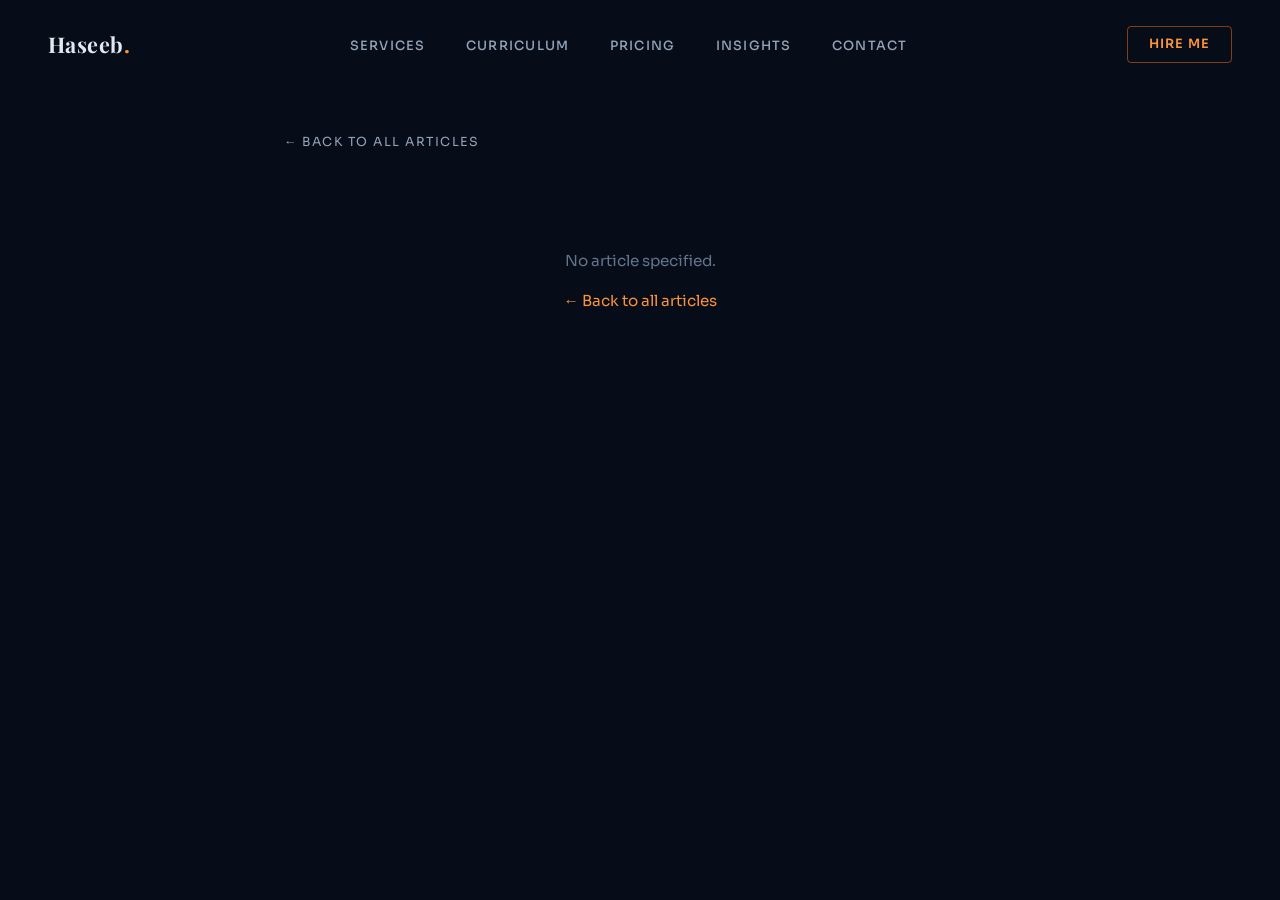
==== article.html @ 896cbcc7 "feat: blog article backend + 6 teaser articles Backend: - GET /api/articles -> list (slug, title, ca" ====
<!DOCTYPE html>
<html lang="en">
<head>
  <meta charset="UTF-8">
  <meta name="viewport" content="width=device-width, initial-scale=1.0">
  <title>Loading… — Haseeb Zahid</title>
  <meta name="description" content="PSX market analysis & educational articles by Haseeb Zahid.">
  <link rel="preconnect" href="https://fonts.googleapis.com">
  <link rel="preconnect" href="https://fonts.gstatic.com" crossorigin>
  <link href="https://fonts.googleapis.com/css2?family=Playfair+Display:ital,wght@0,400;0,600;0,700;1,400&family=Sora:wght@300;400;500;600;700&display=swap" rel="stylesheet">
  <link rel="stylesheet" href="style.css">
  <style>
    .article-page {
      max-width: 760px;
      margin: 0 auto;
      padding: 8rem 1.5rem 4rem;
    }
    .article-back {
      display: inline-flex; align-items: center; gap: 0.5rem;
      color: var(--silver); font-size: 0.78rem;
      letter-spacing: 0.12em; text-transform: uppercase;
      text-decoration: none; margin-bottom: 2rem;
      transition: color 0.25s ease;
    }
    .article-back:hover { color: var(--blue-light); }
    .article-meta {
      display: flex; gap: 1rem; align-items: center; flex-wrap: wrap;
      font-size: 0.75rem; color: var(--muted);
      letter-spacing: 0.1em; text-transform: uppercase;
      margin-bottom: 1rem;
    }
    .article-meta .article-cat { color: var(--blue-light); font-weight: 600; }
    .article-title {
      font-family: 'Playfair Display', serif;
      font-size: clamp(1.8rem, 4vw, 2.8rem);
      line-height: 1.2; color: var(--silver-bright);
      font-weight: 700; margin-bottom: 1.5rem;
    }
    .article-intro {
      font-size: 1.05rem; line-height: 1.85;
      color: var(--silver-light);
      padding: 1.6rem 0;
      border-top: 1px solid var(--border);
      border-bottom: 1px solid var(--border);
      margin-bottom: 2.5rem;
    }
    .article-section { margin-bottom: 2.4rem; }
    .article-section h2 {
      font-family: 'Playfair Display', serif;
      font-size: 1.5rem; color: var(--silver-bright);
      margin-bottom: 0.9rem; font-weight: 600;
    }
    .article-section p {
      font-size: 0.98rem; line-height: 1.85;
      color: var(--silver-light);
    }
    .article-teaser {
      margin-top: 3rem; padding: 2rem;
      background: linear-gradient(140deg, rgba(13,31,60,0.6), rgba(6,13,24,0.4));
      border: 1px solid rgba(249,115,22,0.25);
      border-radius: 10px;
    }
    .article-teaser .s-label { margin-bottom: 0.7rem; }
    .article-teaser h3 {
      font-family: 'Playfair Display', serif;
      font-size: 1.25rem; color: var(--silver-bright);
      margin-bottom: 0.8rem; font-weight: 600;
    }
    .article-teaser p {
      color: var(--silver-light); font-size: 0.92rem; line-height: 1.8;
      margin-bottom: 1.4rem;
    }
    .article-teaser .btn-primary { display: inline-block; }
    .article-loading, .article-error {
      text-align: center; padding: 4rem 1rem;
      color: var(--muted); font-size: 0.95rem;
    }
    .article-error a { color: var(--blue-light); text-decoration: none; }
  </style>
</head>
<body>

<nav id="nav">
  <a href="index.html" class="nav-logo">Haseeb<span>.</span></a>
  <ul class="nav-links">
    <li><a href="index.html#services">Services</a></li>
    <li><a href="index.html#curriculum">Curriculum</a></li>
    <li><a href="index.html#pricing">Pricing</a></li>
    <li><a href="index.html#blog">Insights</a></li>
    <li><a href="index.html#contact">Contact</a></li>
  </ul>
  <div class="nav-right">
    <a href="index.html#contact" class="nav-cta">Hire Me</a>
  </div>
</nav>

<main class="article-page">
  <a href="index.html#blog" class="article-back">← Back to all articles</a>
  <div id="articleRoot">
    <div class="article-loading">Loading article…</div>
  </div>
</main>

<script>
(function() {
  const params = new URLSearchParams(location.search);
  const slug = (params.get('slug') || '').toLowerCase();
  const root = document.getElementById('articleRoot');
  const navScroll = () => document.getElementById('nav').classList.toggle('scrolled', window.scrollY > 50);
  window.addEventListener('scroll', navScroll); navScroll();

  function escapeHtml(s) {
    return String(s).replace(/[&<>"']/g, c => ({
      '&':'&amp;','<':'&lt;','>':'&gt;','"':'&quot;',"'":'&#39;'
    }[c]));
  }

  function renderError(msg) {
    root.innerHTML = `<div class="article-error">
      <p>${escapeHtml(msg)}</p>
      <p style="margin-top:1rem"><a href="index.html#blog">← Back to all articles</a></p>
    </div>`;
  }

  function render(a) {
    document.title = a.title + ' — Haseeb Zahid';
    const courseAnchor = a.courseSlug === 'fundamental' ? '#pricing' : '#pricing';
    const sections = (a.sections || []).map(s => `
      <div class="article-section">
        <h2>${escapeHtml(s.heading)}</h2>
        <p>${escapeHtml(s.body)}</p>
      </div>
    `).join('');
    root.innerHTML = `
      <div class="article-meta">
        <span class="article-cat">${escapeHtml(a.category)}</span>
        <span>${escapeHtml(a.date)}</span>
        ${a.readTime ? `<span>· ${escapeHtml(a.readTime)}</span>` : ''}
      </div>
      <h1 class="article-title">${escapeHtml(a.title)}</h1>
      <p class="article-intro">${escapeHtml(a.intro)}</p>
      ${sections}
      <div class="article-teaser">
        <p class="s-label">Want the full picture?</p>
        <h3>This is just the surface.</h3>
        <p>${escapeHtml(a.teaser || '')}</p>
        <a href="index.html${courseAnchor}" class="btn-primary">Explore the Course →</a>
      </div>
    `;
  }

  if (!slug || !/^[a-z0-9-]+$/.test(slug)) {
    return renderError('No article specified.');
  }

  // Try API; fall back to static articles.json (works on static hosts)
  fetch('/api/articles/' + slug)
    .then(r => r.ok ? r.json() : Promise.reject())
    .then(data => render(data.article))
    .catch(() => {
      fetch('articles.json')
        .then(r => r.ok ? r.json() : Promise.reject())
        .then(all => {
          const a = all[slug];
          if (!a) return renderError('Article not found.');
          render(a);
        })
        .catch(() => renderError('Could not load article. Please try again.'));
    });
})();
</script>

</body>
</html>
---- style.css ----
*, *::before, *::after { box-sizing: border-box; margin: 0; padding: 0; }

    :root {
      --bg:       #060d18;
      --bg2:      #0a1628;
      --bg3:      #0d1f3c;
      --silver:       #94a3b8;
      --silver-light: #cbd5e1;
      --silver-bright:#e2e8f0;
      --blue:         #f97316;
      --blue-light:   #fb923c;
      --border:       rgba(148,163,184,0.1);
      --border-h:     rgba(148,163,184,0.28);
      --glow:         rgba(249,115,22,0.22);
      --text:         #e2e8f0;
      --muted:        #64748b;
    }

    html { scroll-behavior: smooth; }

    body {
      font-family: 'Sora', sans-serif;
      background: var(--bg);
      color: var(--text);
      overflow-x: hidden;
      line-height: 1.6;
    }

    ::-webkit-scrollbar { width: 5px; }
    ::-webkit-scrollbar-track { background: var(--bg); }
    ::-webkit-scrollbar-thumb { background: #1e3a5f; border-radius: 3px; }
    ::selection { background: rgba(249,115,22,0.28); }

    /* ── NAV ── */
    nav {
      position: fixed; top: 0; left: 0; right: 0; z-index: 1000;
      padding: 1.6rem 3rem;
      display: flex; justify-content: space-between; align-items: center;
      transition: all 0.45s ease;
    }
    nav.scrolled {
      padding: 1rem 3rem;
      background: rgba(6,13,24,0.88);
      backdrop-filter: blur(22px);
      border-bottom: 1px solid var(--border);
    }
    .nav-logo {
      font-family: 'Playfair Display', serif;
      font-size: 1.35rem; font-weight: 700;
      color: var(--silver-bright); text-decoration: none; letter-spacing: 0.02em;
    }
    .nav-logo span { color: var(--blue-light); }
    .nav-links { display: flex; gap: 2.5rem; list-style: none; }
    .nav-links a {
      color: var(--silver); text-decoration: none;
      font-size: 0.8rem; font-weight: 500;
      letter-spacing: 0.1em; text-transform: uppercase;
      position: relative; transition: color 0.3s;
    }
    .nav-links a::after {
      content: ''; position: absolute; bottom: -4px; left: 0;
      width: 0; height: 1px; background: var(--blue-light);
      transition: width 0.3s ease;
    }
    .nav-links a:hover { color: var(--silver-bright); }
    .nav-links a:hover::after { width: 100%; }
    .nav-cta {
      background: transparent; border: 1px solid rgba(249,115,22,0.5);
      color: var(--blue-light); padding: 0.48rem 1.3rem; border-radius: 4px;
      font-size: 0.8rem; font-weight: 600; letter-spacing: 0.08em;
      text-transform: uppercase; text-decoration: none; cursor: pointer;
      transition: all 0.3s ease;
    }
    .nav-cta:hover { background: var(--blue); color: #fff; box-shadow: 0 0 22px var(--glow); border-color: var(--blue); }

    /* Hamburger */
    .nav-right { display: flex; align-items: center; gap: 1.5rem; }
    .hamburger { display: none; flex-direction: column; gap: 5px; cursor: pointer; z-index: 1001; }
    .hamburger .bar { width: 24px; height: 2px; background: var(--silver-bright); transition: all 0.3s ease; }
    .mobile-only-cta { display: none; }


    /* ── HERO ── */
    #hero {
      position: relative; min-height: 100vh;
      display: flex; align-items: center; justify-content: center; overflow: hidden;
    }
    #hero-canvas { position: absolute; inset: 0; z-index: 0; }
    .hero-glow {
      position: absolute; top: 20%; left: 50%; transform: translateX(-50%);
      width: 600px; height: 600px; border-radius: 50%;
      background: radial-gradient(circle, rgba(249,115,22,0.07) 0%, transparent 70%);
      pointer-events: none;
    }
    .hero-content {
      position: relative; z-index: 1;
      text-align: center; max-width: 860px; padding: 0 2rem;
    }
    .hero-eyebrow {
      display: inline-flex; align-items: center; gap: 0.75rem;
      font-size: 0.7rem; font-weight: 600; letter-spacing: 0.22em;
      text-transform: uppercase; color: var(--blue-light); margin-bottom: 1.6rem;
    }
    .hero-eyebrow::before,.hero-eyebrow::after {
      content: ''; display: block; width: 28px; height: 1px; background: var(--blue-light); opacity: 0.6;
    }
    .hero-name {
      font-family: 'Playfair Display', serif;
      font-size: clamp(3.2rem, 8vw, 6.2rem);
      font-weight: 700; line-height: 1.05; color: var(--silver-bright);
      margin-bottom: 0.75rem;
    }
    .hero-name .word { display: inline-block; }
    .hero-sub {
      font-family: 'Playfair Display', serif;
      font-size: clamp(1rem, 2.5vw, 1.45rem);
      font-style: italic; font-weight: 400;
      color: var(--silver); margin-bottom: 1.5rem;
    }
    .hero-desc {
      font-size: 0.95rem; color: var(--muted);
      max-width: 480px; margin: 0 auto 2.8rem; line-height: 1.9;
    }
    .hero-btns { display: flex; gap: 1rem; justify-content: center; flex-wrap: wrap; }

    .btn-primary {
      background: linear-gradient(135deg, #ea580c, #c2410c);
      color: #fff; padding: 0.85rem 2rem; border-radius: 4px;
      border: none; font-family: 'Sora', sans-serif; font-size: 0.82rem;
      font-weight: 600; letter-spacing: 0.1em; text-transform: uppercase;
      text-decoration: none; cursor: pointer;
      box-shadow: 0 4px 22px rgba(234,88,12,0.45); transition: all 0.3s ease;
    }
    .btn-primary:hover { transform: translateY(-3px); box-shadow: 0 10px 35px rgba(234,88,12,0.6); }

    .btn-ghost {
      background: transparent; color: var(--silver-light);
      padding: 0.85rem 2rem; border-radius: 4px;
      border: 1px solid var(--border-h);
      font-family: 'Sora', sans-serif; font-size: 0.82rem;
      font-weight: 500; letter-spacing: 0.1em; text-transform: uppercase;
      text-decoration: none; cursor: pointer; transition: all 0.3s ease;
    }
    .btn-ghost:hover { background: rgba(148,163,184,0.07); border-color: var(--silver); transform: translateY(-3px); }

    .scroll-hint {
      position: absolute; bottom: 2.2rem; left: 50%; transform: translateX(-50%);
      display: flex; flex-direction: column; align-items: center; gap: 0.5rem;
      color: var(--muted); font-size: 0.62rem; letter-spacing: 0.18em; text-transform: uppercase;
    }
    .scroll-hint-line {
      width: 1px; height: 48px;
      background: linear-gradient(to bottom, var(--blue-light), transparent);
      animation: lineAnim 2s ease-in-out infinite;
    }
    @keyframes lineAnim { 0%,100%{opacity:.3;transform:scaleY(.9)} 50%{opacity:1;transform:scaleY(1.05)} }

    /* ── PSX TICKER STRIP ── */
    #kse-ticker-wrap {
      position: sticky; top: 64px; z-index: 900;
      background: rgba(6,13,24,0.97); backdrop-filter: blur(16px);
      border-bottom: 1px solid var(--border);
      display: flex; align-items: center; height: 42px; overflow: hidden;
    }
    .kse-ticker-label {
      display: flex; align-items: center; gap: 0.45rem;
      padding: 0 1.1rem; font-size: 0.6rem; font-weight: 700;
      letter-spacing: 0.18em; text-transform: uppercase; color: var(--blue-light);
      white-space: nowrap; border-right: 1px solid var(--border);
      flex-shrink: 0; height: 100%;
    }
    .kse-dot {
      width: 6px; height: 6px; border-radius: 50%; background: #22c55e;
      box-shadow: 0 0 8px rgba(34,197,94,0.7);
      animation: blink 2s ease-in-out infinite;
    }
    .kse-ticker-scroll { flex: 1; overflow: hidden; position: relative; }
    .kse-ticker-scroll::before, .kse-ticker-scroll::after {
      content: ''; position: absolute; top: 0; bottom: 0; width: 40px; z-index: 2; pointer-events: none;
    }
    .kse-ticker-scroll::before { left: 0; background: linear-gradient(to right, rgba(6,13,24,0.97), transparent); }
    .kse-ticker-scroll::after  { right: 0; background: linear-gradient(to left, rgba(6,13,24,0.97), transparent); }
    .kse-ticker-track {
      display: flex; align-items: center; gap: 0;
      width: max-content; animation: kseTick 45s linear infinite;
    }
    .kse-ticker-track:hover { animation-play-state: paused; }
    @keyframes kseTick { 0% { transform: translateX(0); } 100% { transform: translateX(-50%); } }
    .kt-item { display: inline-flex; align-items: center; gap: 0.5rem; padding: 0 1.4rem; white-space: nowrap; }
    .kt-sym { font-size: 0.68rem; font-weight: 700; letter-spacing: 0.1em; color: var(--silver); }
    .kt-val { font-size: 0.68rem; font-weight: 600; font-variant-numeric: tabular-nums; }
    .kt-pos { color: #4ade80; }
    .kt-neg { color: #f87171; }
    .kt-neu { color: var(--silver); }
    .kt-sep { color: var(--border-h); font-size: 0.7rem; flex-shrink: 0; }

    /* ── SAMPLE ANALYSIS ── */
    #sample-analysis { background: var(--bg2); }
    .sa-grid { display: grid; grid-template-columns: 1fr 1fr; gap: 2rem; margin-top: 3rem; }
    .sa-card {
      background: rgba(6,13,24,0.7); border: 1px solid var(--border);
      border-radius: 14px; overflow: hidden; transition: all 0.35s;
    }
    .sa-card:hover { border-color: rgba(249,115,22,0.3); transform: translateY(-4px); box-shadow: 0 20px 50px rgba(0,0,0,0.45); }
    .sa-card-head {
      padding: 1.2rem 1.5rem; border-bottom: 1px solid var(--border);
      display: flex; align-items: center; gap: 0.8rem;
    }
    .sa-live-dot { width: 7px; height: 7px; border-radius: 50%; background: #22c55e; box-shadow: 0 0 8px rgba(34,197,94,0.6); flex-shrink: 0; }
    .sa-card-title { font-size: 0.78rem; font-weight: 600; color: var(--silver); letter-spacing: 0.06em; flex: 1; }
    .sa-date { font-size: 0.65rem; color: var(--muted); }
    .sa-img-wrap { position: relative; cursor: zoom-in; overflow: hidden; }
    .sa-img-wrap img { width: 100%; display: block; transition: transform 0.5s ease; }
    .sa-img-wrap:hover img { transform: scale(1.03); }
    .sa-overlay {
      position: absolute; inset: 0; background: rgba(6,13,24,0);
      display: flex; align-items: center; justify-content: center; transition: background 0.3s;
    }
    .sa-img-wrap:hover .sa-overlay { background: rgba(6,13,24,0.22); }
    .sa-zoom { background: rgba(6,13,24,0.85); border: 1px solid var(--border-h); color: var(--silver-light); padding: 0.45rem 1rem; border-radius: 20px; font-size: 0.7rem; font-weight: 600; opacity: 0; transform: translateY(6px); transition: all 0.3s; }
    .sa-img-wrap:hover .sa-zoom { opacity: 1; transform: translateY(0); }
    .sa-card-foot { padding: 1rem 1.5rem; display: flex; gap: 0.5rem; flex-wrap: wrap; }
    .sa-tag { font-size: 0.63rem; font-weight: 600; letter-spacing: 0.08em; text-transform: uppercase; color: var(--blue-light); background: rgba(249,115,22,0.07); border: 1px solid rgba(249,115,22,0.15); padding: 0.18rem 0.6rem; border-radius: 20px; }

    /* ── BEFORE/AFTER ── */
    #before-after { background: var(--bg); }
    .ba-grid { display: grid; grid-template-columns: 1fr auto 1fr; gap: 1.5rem; align-items: start; margin-top: 3rem; }
    .ba-col { background: rgba(8,16,30,0.7); border: 1px solid var(--border); border-radius: 16px; padding: 2rem; }
    .ba-col.after { border-color: rgba(249,115,22,0.25); background: rgba(13,31,60,0.7); }
    .ba-head { display: flex; align-items: center; gap: 0.7rem; margin-bottom: 1.5rem; }
    .ba-badge { font-size: 0.62rem; font-weight: 700; letter-spacing: 0.18em; text-transform: uppercase; padding: 0.25rem 0.8rem; border-radius: 20px; }
    .ba-badge.before { background: rgba(239,68,68,0.1); color: #f87171; border: 1px solid rgba(239,68,68,0.2); }
    .ba-badge.after  { background: rgba(34,197,94,0.1); color: #4ade80; border: 1px solid rgba(34,197,94,0.2); }
    .ba-title { font-family: 'Playfair Display', serif; font-size: 1.1rem; font-weight: 700; color: var(--silver-bright); }
    .ba-items { display: flex; flex-direction: column; gap: 0.85rem; }
    .ba-item { display: flex; align-items: flex-start; gap: 0.7rem; font-size: 0.82rem; }
    .ba-item .bi-icon { font-size: 0.9rem; flex-shrink: 0; margin-top: 0.05rem; }
    .ba-item .bi-txt { color: var(--muted); line-height: 1.5; }
    .ba-col.after .ba-item .bi-txt { color: var(--silver); }
    .ba-arrow { display: flex; align-items: center; justify-content: center; padding-top: 6rem; }
    .ba-arrow-inner {
      width: 52px; height: 52px; border-radius: 50%;
      background: linear-gradient(135deg, #ea580c, #c2410c);
      display: flex; align-items: center; justify-content: center;
      font-size: 1.2rem; box-shadow: 0 6px 24px rgba(234,88,12,0.45);
      animation: arrowPulse 2.5s ease-in-out infinite;
    }
    @keyframes arrowPulse { 0%,100%{transform:scale(1)} 50%{transform:scale(1.1)} }

    /* ── BLOG ── */
    #blog { background: var(--bg2); }
    .blog-grid { display: grid; grid-template-columns: repeat(3,1fr); gap: 1.5rem; margin-top: 3rem; }
    .blog-card {
      background: rgba(6,13,24,0.7); border: 1px solid var(--border);
      border-radius: 14px; overflow: hidden; transition: all 0.35s;
      display: flex; flex-direction: column; text-decoration: none;
    }
    .blog-card:hover { border-color: rgba(249,115,22,0.3); transform: translateY(-5px); box-shadow: 0 20px 50px rgba(0,0,0,0.45); }
    .blog-thumb {
      height: 140px; background: var(--bg3); display: flex; align-items: center;
      justify-content: center; font-size: 3rem; position: relative; overflow: hidden;
      border-bottom: 1px solid var(--border);
    }
    .blog-thumb-bg { position: absolute; inset: 0; opacity: 0.06; background: linear-gradient(135deg, var(--blue), transparent); }
    .blog-body { padding: 1.4rem; flex: 1; display: flex; flex-direction: column; }
    .blog-cat { font-size: 0.62rem; font-weight: 700; letter-spacing: 0.18em; text-transform: uppercase; color: var(--blue-light); margin-bottom: 0.6rem; }
    .blog-title { font-family: 'Playfair Display', serif; font-size: 1rem; font-weight: 700; color: var(--silver-bright); line-height: 1.4; margin-bottom: 0.7rem; }
    .blog-desc { font-size: 0.78rem; color: var(--muted); line-height: 1.7; flex: 1; margin-bottom: 1rem; }
    .blog-footer { display: flex; justify-content: space-between; align-items: center; }
    .blog-date { font-size: 0.65rem; color: var(--muted); }
    .blog-read { font-size: 0.7rem; font-weight: 600; color: var(--blue-light); transition: color 0.3s; }
    .blog-card:hover .blog-read { color: var(--silver-bright); }
    .blog-cta-row { text-align: center; margin-top: 2.5rem; }

    /* ── REFERRAL ── */
    #referral { background: var(--bg); }
    .ref-box {
      background: rgba(8,16,30,0.7); border: 1px solid rgba(249,115,22,0.2);
      border-radius: 20px; padding: 3.5rem; text-align: center; position: relative; overflow: hidden;
      margin-top: 3rem;
    }
    .ref-box::before { content: ''; position: absolute; top: 0; left: 0; right: 0; height: 2px; background: linear-gradient(90deg, transparent, var(--blue), var(--blue-light), transparent); }
    .ref-glow { position: absolute; top: 50%; left: 50%; transform: translate(-50%,-50%); width: 500px; height: 300px; border-radius: 50%; background: radial-gradient(circle, rgba(249,115,22,0.06) 0%, transparent 70%); pointer-events: none; }
    .ref-icon { font-size: 3rem; margin-bottom: 1rem; }
    .ref-title { font-family: 'Playfair Display', serif; font-size: 2rem; font-weight: 700; color: var(--silver-bright); margin-bottom: 0.8rem; }
    .ref-desc { font-size: 0.92rem; color: var(--muted); max-width: 520px; margin: 0 auto 2.5rem; line-height: 1.85; }
    .ref-steps { display: grid; grid-template-columns: repeat(3,1fr); gap: 1.5rem; max-width: 700px; margin: 0 auto 2.5rem; }
    .ref-step { background: rgba(6,13,24,0.6); border: 1px solid var(--border); border-radius: 12px; padding: 1.4rem; text-align: center; }
    .ref-step-num { font-family: 'Playfair Display', serif; font-size: 1.8rem; font-weight: 700; color: var(--blue-light); margin-bottom: 0.4rem; }
    .ref-step-txt { font-size: 0.78rem; color: var(--muted); line-height: 1.6; }
    .ref-reward {
      display: inline-flex; align-items: center; gap: 0.7rem;
      background: rgba(34,197,94,0.08); border: 1px solid rgba(34,197,94,0.2);
      padding: 0.8rem 2rem; border-radius: 40px; margin-bottom: 2rem;
    }
    .ref-reward-amt { font-family: 'Playfair Display', serif; font-size: 1.5rem; font-weight: 700; color: #4ade80; }
    .ref-reward-lbl { font-size: 0.78rem; color: #86efac; }

    /* ── CERTIFICATE ── */
    #certificate { background: var(--bg2); }
    .cert-wrap { display: grid; grid-template-columns: 1fr 1fr; gap: 4rem; align-items: center; margin-top: 3rem; }
    .cert-frame {
      border-radius: 16px; overflow: hidden;
      background: linear-gradient(135deg, #0a1628, #0d1f3c);
      border: 1px solid rgba(201,168,76,0.3);
      padding: 2.8rem; text-align: center; position: relative;
      box-shadow: 0 0 60px rgba(201,168,76,0.06), 0 24px 64px rgba(0,0,0,0.5);
    }
    .cert-frame::before, .cert-frame::after {
      content: ''; position: absolute; inset: 10px; border-radius: 10px;
      border: 1px solid rgba(201,168,76,0.12); pointer-events: none;
    }
    .cert-frame::after { inset: 14px; border-color: rgba(201,168,76,0.07); }
    .cert-logo-row { display: flex; align-items: center; justify-content: center; gap: 0.8rem; margin-bottom: 1.2rem; }
    .cert-logo-icon { width: 36px; height: 36px; border-radius: 8px; overflow: hidden; }
    .cert-logo-icon img { width: 100%; height: 100%; object-fit: contain; }
    .cert-logo-name { font-family: 'Playfair Display', serif; font-size: 0.9rem; font-weight: 700; color: #c9a84c; }
    .cert-divider { height: 1px; background: linear-gradient(90deg, transparent, rgba(201,168,76,0.4), transparent); margin: 1rem 0; }
    .cert-heading { font-size: 0.6rem; font-weight: 700; letter-spacing: 0.3em; text-transform: uppercase; color: rgba(201,168,76,0.6); margin-bottom: 0.5rem; }
    .cert-main-title { font-family: 'Playfair Display', serif; font-size: 1.6rem; font-weight: 700; color: #f5e6c8; margin-bottom: 0.3rem; line-height: 1.2; }
    .cert-of { font-size: 0.7rem; letter-spacing: 0.2em; text-transform: uppercase; color: rgba(201,168,76,0.5); margin-bottom: 1rem; }
    .cert-name-line { font-family: 'Playfair Display', serif; font-size: 1.4rem; font-style: italic; color: #c9a84c; border-bottom: 1px solid rgba(201,168,76,0.3); padding-bottom: 0.4rem; margin-bottom: 0.4rem; }
    .cert-name-lbl { font-size: 0.6rem; letter-spacing: 0.2em; color: rgba(201,168,76,0.4); text-transform: uppercase; margin-bottom: 1.2rem; }
    .cert-course { display: inline-block; background: rgba(201,168,76,0.08); border: 1px solid rgba(201,168,76,0.2); color: #e8c96a; font-size: 0.75rem; font-weight: 600; padding: 0.3rem 1rem; border-radius: 20px; margin-bottom: 1.5rem; }
    .cert-sign-row { display: flex; justify-content: space-between; align-items: flex-end; }
    .cert-sign { text-align: center; }
    .cert-sign-name { font-family: 'Playfair Display', serif; font-style: italic; font-size: 1rem; color: #c9a84c; border-bottom: 1px solid rgba(201,168,76,0.3); padding-bottom: 0.2rem; margin-bottom: 0.2rem; }
    .cert-sign-lbl { font-size: 0.55rem; letter-spacing: 0.15em; text-transform: uppercase; color: rgba(201,168,76,0.4); }
    .cert-seal { width: 52px; height: 52px; border-radius: 50%; background: rgba(201,168,76,0.08); border: 2px solid rgba(201,168,76,0.3); display: flex; align-items: center; justify-content: center; font-size: 1.3rem; }
    .cert-txt h3 { font-family: 'Playfair Display', serif; font-size: 1.6rem; font-weight: 700; color: var(--silver-bright); margin-bottom: 1rem; }
    .cert-txt p { font-size: 0.88rem; color: var(--muted); line-height: 1.85; margin-bottom: 1rem; }
    .cert-perks { display: flex; flex-direction: column; gap: 0.7rem; margin: 1.5rem 0 2rem; }
    .cert-perk { display: flex; align-items: center; gap: 0.7rem; font-size: 0.82rem; color: var(--silver); }
    .cert-perk .cp-icon { font-size: 1rem; flex-shrink: 0; }

    /* ── SHARED SECTION ── */
    section { padding: 7rem 2rem; }
    .s-inner { max-width: 1080px; margin: 0 auto; }
    .s-label {
      font-size: 0.68rem; font-weight: 600; letter-spacing: 0.25em;
      text-transform: uppercase; color: var(--blue-light); margin-bottom: 0.9rem;
    }
    .s-title {
      font-family: 'Playfair Display', serif;
      font-size: clamp(2rem, 4vw, 3rem);
      font-weight: 700; color: var(--silver-bright); line-height: 1.18; margin-bottom: 1.2rem;
    }
    .s-sub {
      font-size: 0.95rem; color: var(--muted);
      max-width: 520px; line-height: 1.85;
    }

    /* ── SERVICES ── */
    #services { background: var(--bg); }
    .svc-header { margin-bottom: 3.8rem; }
    .svc-main { display: grid; grid-template-columns: 1fr 1fr; gap: 1.8rem; margin-bottom: 2rem; }

    .card-main {
      background: rgba(10,22,40,0.55);
      border: 1px solid var(--border); border-radius: 14px;
      padding: 2.4rem; position: relative; overflow: hidden;
      transition: all 0.4s ease; cursor: default;
    }
    .card-main::before {
      content: ''; position: absolute; top: 0; left: 0; right: 0; height: 2px;
      background: linear-gradient(90deg, transparent, var(--blue), transparent);
      opacity: 0; transition: opacity 0.4s;
    }
    .card-main:hover { border-color: rgba(249,115,22,0.3); transform: translateY(-5px); background: rgba(13,31,60,0.75); box-shadow: 0 24px 64px rgba(0,0,0,0.45), 0 0 40px var(--glow); }
    .card-main:hover::before { opacity: 1; }

    .c-icon {
      width: 54px; height: 54px; border-radius: 12px;
      background: rgba(249,115,22,0.08); border: 1px solid rgba(249,115,22,0.18);
      display: flex; align-items: center; justify-content: center;
      font-size: 1.45rem; margin-bottom: 1.5rem; transition: all 0.35s;
    }
    .card-main:hover .c-icon { background: rgba(249,115,22,0.18); transform: rotate(6deg) scale(1.1); }
    .c-title {
      font-family: 'Playfair Display', serif;
      font-size: 1.35rem; font-weight: 700; color: var(--silver-bright); margin-bottom: 0.9rem;
    }
    .c-desc { font-size: 0.88rem; color: var(--muted); line-height: 1.85; margin-bottom: 1.5rem; }
    .c-tags { display: flex; flex-wrap: wrap; gap: 0.45rem; }
    .tag {
      font-size: 0.68rem; font-weight: 500; letter-spacing: 0.05em;
      color: var(--blue-light); background: rgba(249,115,22,0.07);
      border: 1px solid rgba(249,115,22,0.14); padding: 0.2rem 0.7rem; border-radius: 20px;
      transition: all 0.3s;
    }
    .card-main:hover .tag { background: rgba(249,115,22,0.15); border-color: rgba(249,115,22,0.3); }
    .c-arrow {
      position: absolute; bottom: 2rem; right: 2rem;
      color: var(--blue-light); opacity: 0; font-size: 1.1rem;
      transition: all 0.3s;
    }
    .card-main:hover .c-arrow { opacity: 1; transform: translate(3px,-3px); }

    .svc-sub { display: grid; grid-template-columns: repeat(4,1fr); gap: 1.4rem; }
    .card-sub {
      background: rgba(8,18,34,0.6); border: 1px solid var(--border);
      border-radius: 10px; padding: 1.6rem 1.4rem; transition: all 0.3s;
    }
    .card-sub:hover { border-color: var(--border-h); transform: translateY(-3px); background: rgba(13,27,42,0.8); }
    .sub-icon { font-size: 1.5rem; margin-bottom: 0.9rem; }
    .sub-title { font-size: 0.88rem; font-weight: 600; color: var(--silver-light); margin-bottom: 0.4rem; }
    .sub-desc { font-size: 0.78rem; color: var(--muted); line-height: 1.65; }

    /* ── ABOUT ── */
    #about { background: var(--bg2); }
    .about-grid { display: grid; grid-template-columns: 1fr 1.15fr; gap: 5rem; align-items: center; }
    .about-img-wrap { position: relative; }
    .about-img-frame {
      border-radius: 16px; overflow: hidden;
      aspect-ratio: 4/5; background: var(--bg3); border: 1px solid var(--border);
      display: flex; align-items: center; justify-content: center;
      position: relative;
    }
    .about-img-frame img {
      width: 100%; height: 100%; object-fit: cover; object-position: center top;
      display: block; transition: transform 0.6s ease;
    }
    .about-img-wrap:hover .about-img-frame img { transform: scale(1.04); }
    .about-img-frame::after {
      content: ''; position: absolute; inset: 0;
      background: linear-gradient(160deg, rgba(249,115,22,0.08) 0%, transparent 55%);
      pointer-events: none;
    }
    .about-initials {
      font-family: 'Playfair Display', serif; font-size: 5rem;
      font-weight: 700; color: var(--silver); opacity: 0.18; user-select: none;
    }
    .about-deco {
      position: absolute; width: 78%; height: 78%;
      border: 1px solid rgba(249,115,22,0.18); border-radius: 16px;
      bottom: -18px; right: -18px; z-index: -1;
    }
    .about-txt .s-label, .about-txt .s-title { opacity: 1; transform: none; }
    .about-body { font-size: 0.92rem; color: var(--muted); line-height: 1.92; margin-bottom: 1.4rem; }
    .about-quote {
      background: rgba(249,115,22,0.05); border-left: 2px solid var(--blue);
      padding: 1.1rem 1.4rem; border-radius: 0 8px 8px 0; margin-bottom: 2rem;
    }
    .about-quote p {
      font-family: 'Playfair Display', serif; font-style: italic;
      font-size: 0.97rem; color: var(--silver-light); line-height: 1.7;
    }
    .skills { display: grid; grid-template-columns: 1fr 1fr; gap: 1rem; margin-bottom: 2.2rem; }
    .sk-hd { display: flex; justify-content: space-between; margin-bottom: 0.4rem; }
    .sk-name { font-size: 0.75rem; font-weight: 500; color: var(--silver); letter-spacing: 0.06em; }
    .sk-pct { font-size: 0.75rem; font-weight: 600; color: var(--blue-light); }
    .sk-bar { height: 3px; background: rgba(148,163,184,0.08); border-radius: 2px; overflow: hidden; }
    .sk-fill { height: 100%; background: linear-gradient(90deg, var(--blue), var(--blue-light)); width: 0%; transition: width 1.3s cubic-bezier(0.4,0,0.2,1); }

    /* ── CONTACT ── */
    #contact { background: var(--bg); }
    .contact-grid { display: grid; grid-template-columns: 1fr 1.5fr; gap: 5rem; align-items: start; }
    .contact-info .s-label, .contact-info .s-title { opacity: 1; transform: none; }
    .ct-detail { display: flex; align-items: flex-start; gap: 1rem; margin-bottom: 1.6rem; }
    .ct-icon {
      width: 42px; height: 42px; border-radius: 10px;
      background: rgba(249,115,22,0.07); border: 1px solid rgba(249,115,22,0.14);
      display: flex; align-items: center; justify-content: center; font-size: 1rem; flex-shrink: 0;
    }
    .ct-txt strong { display: block; font-size: 0.72rem; font-weight: 600; letter-spacing: 0.12em; text-transform: uppercase; color: var(--silver); margin-bottom: 0.18rem; }
    .ct-txt span { font-size: 0.88rem; color: var(--muted); }
    .avail {
      display: flex; align-items: center; gap: 0.6rem; margin-top: 2.2rem;
      padding: 0.8rem 1.2rem; background: rgba(34,197,94,0.05);
      border: 1px solid rgba(34,197,94,0.15); border-radius: 8px;
    }
    .avail-dot {
      width: 8px; height: 8px; border-radius: 50%;
      background: #22c55e; box-shadow: 0 0 10px rgba(34,197,94,0.55);
      animation: blink 2s ease-in-out infinite; flex-shrink: 0;
    }
    @keyframes blink { 0%,100%{transform:scale(1);opacity:1} 50%{transform:scale(1.3);opacity:.7} }
    .avail span { font-size: 0.82rem; color: #86efac; font-weight: 500; }

    .form-box {
      background: rgba(10,22,40,0.6); border: 1px solid var(--border);
      border-radius: 16px; padding: 2.4rem;
    }
    .form-row { display: grid; grid-template-columns: 1fr 1fr; gap: 1rem; }
    .fg { margin-bottom: 1.2rem; }
    .fg label { display: block; font-size: 0.7rem; font-weight: 600; letter-spacing: 0.12em; text-transform: uppercase; color: var(--silver); margin-bottom: 0.45rem; }
    .fg input, .fg select, .fg textarea {
      width: 100%; background: rgba(6,13,24,0.8);
      border: 1px solid var(--border); border-radius: 8px;
      padding: 0.72rem 1rem; color: var(--text);
      font-family: 'Sora', sans-serif; font-size: 0.88rem;
      transition: all 0.3s; outline: none; -webkit-appearance: none;
    }
    .fg input:focus, .fg select:focus, .fg textarea:focus {
      border-color: var(--blue); box-shadow: 0 0 0 3px rgba(249,115,22,0.1);
    }
    .fg input::placeholder, .fg textarea::placeholder { color: var(--muted); }
    .fg select option { background: var(--bg2); }
    .fg textarea { resize: vertical; min-height: 118px; }
    .form-btn {
      width: 100%; padding: 0.9rem;
      background: linear-gradient(135deg, #ea580c, #c2410c);
      border: none; border-radius: 8px; color: #fff;
      font-family: 'Sora', sans-serif; font-size: 0.85rem;
      font-weight: 600; letter-spacing: 0.1em; text-transform: uppercase;
      cursor: pointer; box-shadow: 0 4px 18px rgba(234,88,12,0.35);
      transition: all 0.3s;
    }
    .form-btn:hover { transform: translateY(-2px); box-shadow: 0 10px 30px rgba(234,88,12,0.55); }

    /* ── FOOTER ── */
    footer {
      background: var(--bg2); border-top: 1px solid var(--border);
      padding: 3rem 3rem;
    }
    .footer-in {
      max-width: 1080px; margin: 0 auto;
      display: flex; justify-content: space-between; align-items: center; flex-wrap: wrap; gap: 1.5rem;
    }
    .f-brand { font-family: 'Playfair Display', serif; font-size: 1.2rem; font-weight: 700; color: var(--silver-bright); }
    .f-brand span { color: var(--blue-light); }
    .f-tag { font-size: 0.75rem; color: var(--muted); margin-top: 0.2rem; }
    .f-links { display: flex; gap: 2rem; list-style: none; }
    .f-links a { color: var(--muted); text-decoration: none; font-size: 0.82rem; transition: color 0.3s; }
    .f-links a:hover { color: var(--silver); }
    .f-copy { font-size: 0.75rem; color: var(--muted); }

    /* ── TRACK RECORD ── */
    #track-record { background: var(--bg2); }
    .tr-header { margin-bottom: 3rem; }

    .tr-stats {
      display: grid; grid-template-columns: repeat(6, 1fr);
      gap: 1rem; margin-bottom: 2.5rem;
    }
    .tr-stat-card {
      background: rgba(6,13,24,0.7); border: 1px solid var(--border);
      border-radius: 12px; padding: 1.4rem 1.1rem; text-align: center;
      position: relative; overflow: hidden; transition: all 0.35s ease;
    }
    .tr-stat-card::before {
      content: ''; position: absolute; top: 0; left: 0; right: 0; height: 2px;
      border-radius: 2px 2px 0 0;
    }
    .tr-stat-card.positive::before { background: linear-gradient(90deg, transparent, #22c55e, transparent); }
    .tr-stat-card.negative::before { background: linear-gradient(90deg, transparent, #ef4444, transparent); }
    .tr-stat-card.neutral::before  { background: linear-gradient(90deg, transparent, var(--blue-light), transparent); }
    .tr-stat-card:hover { transform: translateY(-4px); border-color: var(--border-h); box-shadow: 0 12px 40px rgba(0,0,0,0.4); }
    .tr-stat-icon { font-size: 1.3rem; margin-bottom: 0.6rem; }
    .tr-stat-num { font-family: 'Playfair Display', serif; font-size: 1.6rem; font-weight: 700; margin-bottom: 0.4rem; line-height: 1; }
    .tr-stat-card.positive .tr-stat-num { color: #4ade80; }
    .tr-stat-card.negative .tr-stat-num { color: #f87171; }
    .tr-stat-card.neutral  .tr-stat-num { color: var(--silver-bright); }
    .tr-stat-lbl { font-size: 0.7rem; font-weight: 600; letter-spacing: 0.1em; text-transform: uppercase; color: var(--silver); margin-bottom: 0.25rem; }
    .tr-stat-sub { font-size: 0.65rem; color: var(--muted); }

    .tr-charts { display: grid; grid-template-columns: 1fr 1fr; gap: 1.5rem; margin-bottom: 1.5rem; }
    .tr-chart-card {
      background: rgba(6,13,24,0.7); border: 1px solid var(--border);
      border-radius: 14px; overflow: hidden; transition: all 0.35s ease;
    }
    .tr-chart-card:hover { border-color: var(--border-h); box-shadow: 0 16px 48px rgba(0,0,0,0.5); }
    .tr-chart-label {
      display: flex; align-items: center; gap: 0.6rem;
      padding: 1rem 1.4rem; font-size: 0.72rem; font-weight: 600;
      letter-spacing: 0.08em; text-transform: uppercase; color: var(--silver);
      border-bottom: 1px solid var(--border);
    }
    .tr-chart-dot { width: 7px; height: 7px; border-radius: 50%; flex-shrink: 0; }
    .tr-chart-dot.winners { background: #22c55e; box-shadow: 0 0 8px rgba(34,197,94,0.6); }
    .tr-chart-dot.equity  { background: var(--blue-light); box-shadow: 0 0 8px var(--glow); }
    .tr-chart-img-wrap {
      position: relative; cursor: zoom-in; overflow: hidden;
    }
    .tr-chart-img-wrap img {
      width: 100%; display: block;
      transition: transform 0.5s ease, filter 0.4s ease;
      filter: brightness(0.95);
    }
    .tr-chart-img-wrap:hover img { transform: scale(1.02); filter: brightness(1.05); }
    .tr-chart-overlay {
      position: absolute; inset: 0;
      background: rgba(6,13,24,0); display: flex;
      align-items: center; justify-content: center;
      transition: background 0.35s;
    }
    .tr-chart-img-wrap:hover .tr-chart-overlay { background: rgba(6,13,24,0.25); }
    .tr-zoom-icon {
      background: rgba(6,13,24,0.85); border: 1px solid var(--border-h);
      color: var(--silver-light); padding: 0.5rem 1.1rem; border-radius: 20px;
      font-size: 0.72rem; font-weight: 600; letter-spacing: 0.08em;
      opacity: 0; transform: translateY(8px);
      transition: opacity 0.3s, transform 0.3s;
    }
    .tr-chart-img-wrap:hover .tr-zoom-icon { opacity: 1; transform: translateY(0); }
    .tr-disclaimer { font-size: 0.7rem; color: var(--muted); text-align: center; font-style: italic; }

    /* ── LIGHTBOX ── */
    .lightbox {
      position: fixed; inset: 0; z-index: 9999;
      background: rgba(0,0,0,0.92); backdrop-filter: blur(12px);
      display: flex; align-items: center; justify-content: center;
      opacity: 0; pointer-events: none;
      transition: opacity 0.35s ease;
    }
    .lightbox.open { opacity: 1; pointer-events: all; }
    .lb-inner {
      position: relative; max-width: 94vw; max-height: 90vh;
      border: 1px solid var(--border); border-radius: 14px; overflow: hidden;
      transform: scale(0.94); transition: transform 0.35s cubic-bezier(0.4,0,0.2,1);
    }
    .lightbox.open .lb-inner { transform: scale(1); }
    .lb-inner img { display: block; max-width: 94vw; max-height: 84vh; object-fit: contain; }
    .lb-close {
      position: absolute; top: 0.8rem; right: 0.8rem; z-index: 2;
      background: rgba(0,0,0,0.7); border: 1px solid var(--border);
      color: var(--silver); width: 34px; height: 34px; border-radius: 50%;
      font-size: 0.9rem; cursor: pointer; display: flex; align-items: center;
      justify-content: center; transition: all 0.25s;
    }
    .lb-close:hover { background: rgba(239,68,68,0.25); border-color: #ef4444; color: #f87171; }
    .lb-caption {
      background: rgba(6,13,24,0.95); padding: 0.75rem 1.2rem;
      font-size: 0.72rem; font-weight: 600; letter-spacing: 0.12em;
      text-transform: uppercase; color: var(--silver);
      border-bottom: 1px solid var(--border);
    }

    /* ── CURRICULUM ── */
    #curriculum { background: var(--bg); }
    .cur-header { margin-bottom: 3.5rem; }
    .cur-grid { display: grid; grid-template-columns: 1fr 1fr; gap: 2rem; }
    .cur-card {
      background: rgba(10,22,40,0.6); border: 1px solid var(--border);
      border-radius: 16px; overflow: hidden; transition: all 0.4s ease;
      display: flex; flex-direction: column;
    }
    .cur-card:hover { border-color: rgba(249,115,22,0.3); box-shadow: 0 24px 64px rgba(0,0,0,0.45), 0 0 40px var(--glow); }
    .cur-card-head {
      display: flex; align-items: center; gap: 1rem;
      padding: 1.8rem 2rem; border-bottom: 1px solid var(--border);
      background: rgba(6,13,24,0.5);
    }
    .cur-card-icon {
      width: 50px; height: 50px; border-radius: 12px; flex-shrink: 0;
      background: rgba(249,115,22,0.09); border: 1px solid rgba(249,115,22,0.18);
      display: flex; align-items: center; justify-content: center; font-size: 1.4rem;
    }
    .cur-card-label { font-size: 0.62rem; font-weight: 600; letter-spacing: 0.2em; text-transform: uppercase; color: var(--blue-light); margin-bottom: 0.2rem; }
    .cur-card-title { font-family: 'Playfair Display', serif; font-size: 1.2rem; font-weight: 700; color: var(--silver-bright); }
    .cur-price-tag {
      margin-left: auto; flex-shrink: 0;
      font-family: 'Playfair Display', serif; font-size: 1rem; font-weight: 700;
      background: linear-gradient(135deg, var(--silver-bright), var(--blue-light));
      -webkit-background-clip: text; -webkit-text-fill-color: transparent; background-clip: text;
    }
    .cur-items { padding: 1.6rem 2rem; flex: 1; display: flex; flex-direction: column; gap: 1.2rem; }
    .cur-item { display: flex; align-items: flex-start; gap: 1rem; }
    .cur-item-icon {
      width: 38px; height: 38px; border-radius: 9px; flex-shrink: 0;
      background: rgba(249,115,22,0.06); border: 1px solid rgba(249,115,22,0.12);
      display: flex; align-items: center; justify-content: center; font-size: 1rem;
      transition: all 0.3s;
    }
    .cur-card:hover .cur-item-icon { background: rgba(249,115,22,0.13); }
    .cur-item-title { font-size: 0.85rem; font-weight: 600; color: var(--silver-light); margin-bottom: 0.22rem; }
    .cur-item-desc { font-size: 0.78rem; color: var(--muted); line-height: 1.65; }
    .cur-enroll-btn {
      display: block; margin: 0 2rem 2rem; padding: 0.85rem;
      background: linear-gradient(135deg, #ea580c, #c2410c);
      color: #fff; text-align: center; border-radius: 8px; text-decoration: none;
      font-size: 0.8rem; font-weight: 600; letter-spacing: 0.08em; text-transform: uppercase;
      box-shadow: 0 4px 18px rgba(234,88,12,0.3); transition: all 0.3s;
    }
    .cur-enroll-btn:hover { transform: translateY(-2px); box-shadow: 0 10px 30px rgba(234,88,12,0.55); }

    /* ── PRICING PACKAGES ── */
    #pricing { background: var(--bg2); }
    .pkg-header { margin-bottom: 1rem; }
    .pkg-timer-wrap {
      display: flex; align-items: center; justify-content: center;
      gap: 1rem; margin-bottom: 3rem;
    }
    .pkg-timer-label { font-size: 0.68rem; font-weight: 600; letter-spacing: 0.18em; text-transform: uppercase; color: var(--muted); }
    .pkg-timer {
      display: flex; align-items: center; gap: 0.35rem;
    }
    .pkg-timer-block {
      background: rgba(6,13,24,0.8); border: 1px solid rgba(249,115,22,0.2);
      border-radius: 8px; padding: 0.5rem 0.7rem; text-align: center; min-width: 52px;
    }
    .pkg-timer-num {
      font-family: 'Playfair Display', serif; font-size: 1.4rem; font-weight: 700;
      color: var(--blue-light); display: block; line-height: 1;
    }
    .pkg-timer-unit { font-size: 0.55rem; letter-spacing: 0.15em; text-transform: uppercase; color: var(--muted); margin-top: 0.2rem; display: block; }
    .pkg-timer-sep { font-size: 1.2rem; color: var(--muted); font-weight: 700; line-height: 1; }

    .pkg-grid { display: grid; grid-template-columns: repeat(3,1fr); gap: 1.5rem; margin-bottom: 2rem; }
    .pkg-card {
      background: rgba(8,16,30,0.7); border: 1px solid var(--border);
      border-radius: 16px; overflow: hidden; position: relative;
      transition: all 0.4s ease; display: flex; flex-direction: column;
    }
    .pkg-card:hover { transform: translateY(-6px); box-shadow: 0 24px 64px rgba(0,0,0,0.5), 0 0 40px var(--glow); border-color: rgba(249,115,22,0.3); }
    .pkg-card.featured {
      border-color: rgba(249,115,22,0.4);
      background: rgba(13,31,60,0.8);
      box-shadow: 0 0 40px rgba(249,115,22,0.1);
    }
    .pkg-badge {
      position: absolute; top: 1.1rem; right: 1.1rem;
      background: linear-gradient(135deg, #ea580c, #c2410c);
      color: #fff; font-size: 0.6rem; font-weight: 700; letter-spacing: 0.12em;
      text-transform: uppercase; padding: 0.25rem 0.65rem; border-radius: 20px;
      box-shadow: 0 4px 12px rgba(234,88,12,0.4);
    }
    .pkg-head { padding: 2rem 1.8rem 1.4rem; border-bottom: 1px solid var(--border); }
    .pkg-icon { font-size: 1.8rem; margin-bottom: 0.8rem; }
    .pkg-name { font-family: 'Playfair Display', serif; font-size: 1.15rem; font-weight: 700; color: var(--silver-bright); margin-bottom: 0.3rem; }
    .pkg-tagline { font-size: 0.75rem; color: var(--muted); }
    .pkg-price-row { margin-top: 1.1rem; display: flex; align-items: baseline; gap: 0.4rem; }
    .pkg-price { font-family: 'Playfair Display', serif; font-size: 2rem; font-weight: 700; color: var(--silver-bright); }
    .pkg-currency { font-size: 0.85rem; color: var(--muted); font-weight: 500; }
    .pkg-old { font-size: 0.82rem; color: var(--muted); text-decoration: line-through; margin-left: 0.3rem; }
    .pkg-save { font-size: 0.65rem; font-weight: 700; color: #4ade80; background: rgba(34,197,94,0.1); border: 1px solid rgba(34,197,94,0.2); padding: 0.18rem 0.55rem; border-radius: 20px; margin-left: 0.4rem; }
    .pkg-body { padding: 1.4rem 1.8rem; flex: 1; }
    .pkg-features { list-style: none; display: flex; flex-direction: column; gap: 0.7rem; margin-bottom: 1.4rem; }
    .pkg-features li { display: flex; align-items: flex-start; gap: 0.6rem; font-size: 0.8rem; color: var(--silver); }
    .pkg-features li .chk { color: #4ade80; font-size: 0.8rem; flex-shrink: 0; margin-top: 0.05rem; }
    .pkg-features li .xmk { color: var(--muted); font-size: 0.8rem; flex-shrink: 0; }
    .pkg-seats {
      display: flex; align-items: center; gap: 0.5rem; margin-bottom: 1rem;
      font-size: 0.7rem; color: var(--muted);
    }
    .seats-bar { flex: 1; height: 3px; background: rgba(148,163,184,0.08); border-radius: 2px; overflow: hidden; }
    .seats-fill { height: 100%; background: linear-gradient(90deg, #f59e0b, #ef4444); border-radius: 2px; transition: width 1.2s ease; }
    .seats-txt { flex-shrink: 0; font-size: 0.68rem; font-weight: 600; color: #f87171; }
    .pkg-btn {
      display: block; width: 100%; padding: 0.88rem;
      background: linear-gradient(135deg, #ea580c, #c2410c);
      color: #fff; text-align: center; border-radius: 8px; text-decoration: none;
      font-size: 0.8rem; font-weight: 700; letter-spacing: 0.1em; text-transform: uppercase;
      border: none; cursor: pointer; font-family: 'Sora', sans-serif;
      box-shadow: 0 4px 18px rgba(234,88,12,0.3); transition: all 0.3s;
    }
    .pkg-btn:hover { transform: translateY(-2px); box-shadow: 0 10px 30px rgba(234,88,12,0.55); }
    .pkg-btn.ghost {
      background: transparent; border: 1px solid var(--border-h); color: var(--silver);
      box-shadow: none;
    }
    .pkg-btn.ghost:hover { background: rgba(148,163,184,0.06); border-color: var(--silver); }

    /* Mentorship addon */
    .mentorship-card {
      background: rgba(6,13,24,0.6); border: 1px solid rgba(249,115,22,0.18);
      border-radius: 16px; padding: 2rem 2.4rem;
      display: grid; grid-template-columns: 1fr auto; gap: 2rem; align-items: center;
      position: relative; overflow: hidden;
    }
    .mentorship-card::before {
      content: ''; position: absolute; top: 0; left: 0; right: 0; height: 2px;
      background: linear-gradient(90deg, transparent, var(--blue), transparent);
    }
    .mentorship-plans { display: flex; gap: 1rem; margin-top: 1rem; }
    .mp-card {
      background: rgba(10,22,40,0.8); border: 1px solid var(--border);
      border-radius: 10px; padding: 1rem 1.2rem; flex: 1; transition: all 0.3s;
    }
    .mp-card:hover { border-color: rgba(249,115,22,0.3); transform: translateY(-2px); }
    .mp-price { font-family: 'Playfair Display', serif; font-size: 1.3rem; font-weight: 700; color: var(--silver-bright); }
    .mp-period { font-size: 0.68rem; color: var(--muted); }
    .mp-name { font-size: 0.75rem; font-weight: 600; color: var(--silver); margin: 0.3rem 0; }
    .mp-desc { font-size: 0.72rem; color: var(--muted); line-height: 1.5; }

    /* Payment Methods */
    .payment-strip {
      margin-top: 2rem; padding: 1.4rem 2rem;
      background: rgba(6,13,24,0.5); border: 1px solid var(--border);
      border-radius: 12px; display: flex; align-items: center; gap: 1.5rem; flex-wrap: wrap;
    }
    .payment-label { font-size: 0.65rem; font-weight: 700; letter-spacing: 0.18em; text-transform: uppercase; color: var(--muted); flex-shrink: 0; }
    .payment-methods { display: flex; gap: 0.7rem; flex-wrap: wrap; }
    .pay-method {
      display: flex; align-items: center; gap: 0.45rem;
      background: rgba(255,255,255,0.04); border: 1px solid var(--border);
      border-radius: 7px; padding: 0.4rem 0.85rem;
      font-size: 0.72rem; font-weight: 600; color: var(--silver);
      transition: all 0.3s;
    }
    .pay-method:hover { border-color: rgba(249,115,22,0.3); color: var(--silver-bright); }
    .pay-method .pay-dot { width: 6px; height: 6px; border-radius: 50%; }
    .pay-dot.jazz { background: #e91e8c; }
    .pay-dot.easy { background: #00a651; }
    .pay-dot.bank { background: var(--blue-light); }
    .pay-dot.cash { background: #f59e0b; }

    /* ── FAQ ── */
    #faq { background: var(--bg); }
    .faq-grid { display: grid; grid-template-columns: 1fr 1fr; gap: 1rem; }
    .faq-item {
      background: rgba(8,16,30,0.6); border: 1px solid var(--border);
      border-radius: 12px; overflow: hidden; transition: border-color 0.3s;
    }
    .faq-item.open { border-color: rgba(249,115,22,0.3); }
    .faq-q {
      width: 100%; background: none; border: none; text-align: left;
      padding: 1.3rem 1.5rem; display: flex; justify-content: space-between; align-items: center;
      gap: 1rem; cursor: pointer; color: var(--silver-bright);
      font-family: 'Sora', sans-serif; font-size: 0.88rem; font-weight: 600;
      transition: color 0.3s;
    }
    .faq-q:hover { color: #fff; }
    .faq-icon {
      width: 22px; height: 22px; border-radius: 50%; flex-shrink: 0;
      background: rgba(249,115,22,0.08); border: 1px solid rgba(249,115,22,0.2);
      display: flex; align-items: center; justify-content: center;
      font-size: 0.8rem; color: var(--blue-light); transition: all 0.35s;
    }
    .faq-item.open .faq-icon { background: var(--blue); border-color: var(--blue); color: #fff; transform: rotate(45deg); }
    .faq-a {
      max-height: 0; overflow: hidden;
      transition: max-height 0.4s cubic-bezier(0.4,0,0.2,1), padding 0.3s;
    }
    .faq-a-inner { padding: 0 1.5rem 1.3rem; font-size: 0.82rem; color: var(--muted); line-height: 1.8; }
    .faq-item.open .faq-a { max-height: 300px; }

    /* ── LEAD MAGNET POPUP ── */
    .popup-overlay {
      position: fixed; inset: 0; z-index: 10000;
      background: rgba(0,0,0,0.75); backdrop-filter: blur(8px);
      display: flex; align-items: center; justify-content: center;
      opacity: 0; pointer-events: none; transition: opacity 0.4s ease;
      padding: 1rem;
    }
    .popup-overlay.open { opacity: 1; pointer-events: all; }
    .popup-box {
      background: var(--bg2); border: 1px solid rgba(249,115,22,0.25);
      border-radius: 20px; max-width: 520px; width: 100%;
      padding: 2.8rem 2.4rem; position: relative; overflow: hidden;
      transform: scale(0.9) translateY(20px);
      transition: transform 0.4s cubic-bezier(0.4,0,0.2,1);
    }
    .popup-overlay.open .popup-box { transform: scale(1) translateY(0); }
    .popup-box::before {
      content: ''; position: absolute; top: 0; left: 0; right: 0; height: 2px;
      background: linear-gradient(90deg, transparent, var(--blue), var(--blue-light), transparent);
    }
    .popup-close {
      position: absolute; top: 1rem; right: 1rem;
      background: rgba(255,255,255,0.05); border: 1px solid var(--border);
      color: var(--muted); width: 30px; height: 30px; border-radius: 50%;
      font-size: 0.8rem; cursor: pointer; display: flex; align-items: center;
      justify-content: center; transition: all 0.25s;
    }
    .popup-close:hover { background: rgba(239,68,68,0.15); color: #f87171; border-color: #ef4444; }
    .popup-gift { font-size: 2.5rem; margin-bottom: 0.8rem; }
    .popup-tag { font-size: 0.62rem; font-weight: 700; letter-spacing: 0.2em; text-transform: uppercase; color: var(--blue-light); margin-bottom: 0.6rem; }
    .popup-title { font-family: 'Playfair Display', serif; font-size: 1.6rem; font-weight: 700; color: var(--silver-bright); line-height: 1.25; margin-bottom: 0.8rem; }
    .popup-desc { font-size: 0.85rem; color: var(--muted); line-height: 1.75; margin-bottom: 1.5rem; }
    .popup-perks { display: flex; flex-direction: column; gap: 0.5rem; margin-bottom: 1.6rem; }
    .popup-perk { display: flex; align-items: center; gap: 0.6rem; font-size: 0.8rem; color: var(--silver); }
    .popup-perk .pp-chk { color: #4ade80; font-weight: 700; flex-shrink: 0; }
    .popup-input-row { display: flex; gap: 0.7rem; }
    .popup-input {
      flex: 1; background: rgba(6,13,24,0.8); border: 1px solid var(--border);
      border-radius: 8px; padding: 0.75rem 1rem; color: var(--text);
      font-family: 'Sora', sans-serif; font-size: 0.85rem; outline: none;
      transition: border-color 0.3s;
    }
    .popup-input:focus { border-color: var(--blue); }
    .popup-input::placeholder { color: var(--muted); }
    .popup-submit {
      background: linear-gradient(135deg, #ea580c, #c2410c);
      color: #fff; border: none; border-radius: 8px; padding: 0.75rem 1.4rem;
      font-family: 'Sora', sans-serif; font-size: 0.8rem; font-weight: 700;
      letter-spacing: 0.06em; cursor: pointer; white-space: nowrap;
      box-shadow: 0 4px 16px rgba(234,88,12,0.4); transition: all 0.3s;
    }
    .popup-submit:hover { transform: translateY(-1px); box-shadow: 0 8px 24px rgba(234,88,12,0.55); }
    .popup-skip { display: block; text-align: center; margin-top: 1rem; font-size: 0.72rem; color: var(--muted); cursor: pointer; transition: color 0.3s; }
    .popup-skip:hover { color: var(--silver); }

    /* ── TESTIMONIALS ── */
    #testimonials { background: var(--bg2); }
    .tst-header { margin-bottom: 3rem; }
    .tst-founding { display: flex; flex-direction: column; gap: 2rem; }
    .founding-badge {
      position: relative; overflow: hidden;
      background: rgba(6,13,24,0.7); border: 1px solid rgba(249,115,22,0.2);
      border-radius: 20px; padding: 3rem; text-align: center;
    }
    .founding-glow {
      position: absolute; top: 50%; left: 50%; transform: translate(-50%,-50%);
      width: 500px; height: 300px; border-radius: 50%;
      background: radial-gradient(circle, rgba(249,115,22,0.07) 0%, transparent 70%);
      pointer-events: none;
    }
    .founding-icon { font-size: 2.8rem; margin-bottom: 1rem; }
    .founding-title {
      font-family: 'Playfair Display', serif; font-size: 1.8rem;
      font-weight: 700; color: var(--silver-bright); margin-bottom: 1rem;
    }
    .founding-desc { font-size: 0.92rem; color: var(--muted); max-width: 560px; margin: 0 auto 2rem; line-height: 1.85; }
    .founding-perks { display: grid; grid-template-columns: 1fr 1fr; gap: 0.8rem; max-width: 580px; margin: 0 auto; text-align: left; }
    .founding-perk { display: flex; align-items: flex-start; gap: 0.6rem; font-size: 0.85rem; color: var(--silver); }
    .fp-check { color: #4ade80; font-weight: 700; flex-shrink: 0; margin-top: 0.05rem; }
    .tst-placeholder-row { display: grid; grid-template-columns: repeat(3,1fr); gap: 1.4rem; }
    .tst-placeholder {
      background: rgba(6,13,24,0.6); border: 1px dashed rgba(148,163,184,0.15);
      border-radius: 14px; padding: 1.6rem; transition: all 0.35s;
    }
    .tst-placeholder:hover { border-color: rgba(249,115,22,0.25); transform: translateY(-3px); }
    .tsp-top { display: flex; align-items: center; gap: 0.8rem; margin-bottom: 1rem; }
    .tsp-avatar {
      width: 42px; height: 42px; border-radius: 50%; flex-shrink: 0;
      background: rgba(249,115,22,0.08); border: 1px dashed rgba(249,115,22,0.2);
      display: flex; align-items: center; justify-content: center;
      font-size: 1rem; color: var(--muted);
    }
    .tsp-name { font-size: 0.85rem; font-weight: 600; color: var(--silver); }
    .tsp-role { font-size: 0.7rem; color: var(--muted); }
    .tsp-stars { margin-left: auto; color: #fbbf24; font-size: 0.75rem; letter-spacing: 1px; opacity: 0.4; }
    .tsp-quote { font-size: 0.82rem; color: var(--muted); line-height: 1.75; font-style: italic; margin-bottom: 1rem; }
    .tsp-tag {
      display: inline-block; font-size: 0.62rem; font-weight: 600; letter-spacing: 0.12em;
      text-transform: uppercase; color: var(--blue-light);
      background: rgba(249,115,22,0.07); border: 1px solid rgba(249,115,22,0.14);
      padding: 0.2rem 0.65rem; border-radius: 20px;
    }

    /* ── HOW IT WORKS ── */
    #how-it-works { background: var(--bg); }
    .hiw-header { margin-bottom: 3.5rem; }
    .hiw-steps {
      display: grid; grid-template-columns: repeat(4,1fr); gap: 0; position: relative;
    }
    .hiw-steps::before {
      content: ''; position: absolute; top: 52px; left: 12.5%; right: 12.5%; height: 1px;
      background: linear-gradient(90deg, transparent, var(--border-h), var(--border-h), transparent);
      z-index: 0;
    }
    .hiw-step {
      position: relative; text-align: center; padding: 0 1.5rem;
      display: flex; flex-direction: column; align-items: center;
    }
    .hiw-num {
      font-family: 'Playfair Display', serif; font-size: 0.65rem; font-weight: 700;
      letter-spacing: 0.18em; color: var(--blue-light); margin-bottom: 0.6rem;
      background: var(--bg2); padding: 0 0.5rem; position: relative; z-index: 1;
    }
    .hiw-icon {
      width: 68px; height: 68px; border-radius: 50%; flex-shrink: 0;
      background: rgba(10,22,40,0.8); border: 1px solid var(--border);
      display: flex; align-items: center; justify-content: center;
      font-size: 1.6rem; margin-bottom: 1.4rem; position: relative; z-index: 1;
      transition: all 0.4s ease; box-shadow: 0 0 0 6px var(--bg);
    }
    .hiw-step:hover .hiw-icon {
      border-color: rgba(249,115,22,0.5); background: rgba(13,31,60,0.9);
      box-shadow: 0 0 0 6px var(--bg), 0 0 30px var(--glow);
      transform: scale(1.1);
    }
    .hiw-title {
      font-family: 'Playfair Display', serif; font-size: 1.05rem;
      font-weight: 700; color: var(--silver-bright); margin-bottom: 0.7rem;
    }
    .hiw-desc { font-size: 0.8rem; color: var(--muted); line-height: 1.75; margin-bottom: 1.1rem; }
    .hiw-action {
      font-size: 0.72rem; font-weight: 600; letter-spacing: 0.08em;
      color: var(--blue-light); text-decoration: none; text-transform: uppercase;
      border-bottom: 1px solid rgba(96,165,250,0.3); padding-bottom: 1px;
      transition: all 0.3s;
    }
    .hiw-action:hover { color: var(--silver-bright); border-color: var(--silver-bright); }
    .hiw-tag {
      font-size: 0.65rem; font-weight: 600; letter-spacing: 0.1em; text-transform: uppercase;
      color: var(--blue-light); background: rgba(249,115,22,0.07);
      border: 1px solid rgba(249,115,22,0.15); padding: 0.22rem 0.7rem; border-radius: 20px;
    }

    /* ── FOOTER REDESIGN ── */
    footer { background: var(--bg2); border-top: 1px solid var(--border); }
    .footer-top {
      max-width: 1080px; margin: 0 auto; padding: 4rem 2rem 3rem;
      display: grid; grid-template-columns: 1.6fr 1fr 1.4fr; gap: 4rem;
    }
    .f-about { font-size: 0.8rem; color: var(--muted); line-height: 1.75; margin: 0.6rem 0 1.4rem; max-width: 280px; }
    .f-socials { display: flex; gap: 0.6rem; }
    .f-social-btn {
      width: 38px; height: 38px; border-radius: 9px;
      background: rgba(255,255,255,0.04); border: 1px solid var(--border);
      display: flex; align-items: center; justify-content: center;
      color: var(--muted); transition: all 0.3s; text-decoration: none;
    }
    .f-social-btn svg { width: 16px; height: 16px; }
    .f-social-btn:hover { background: var(--blue); border-color: var(--blue); color: #fff; transform: translateY(-2px); box-shadow: 0 6px 18px var(--glow); }
    .f-nav-title { font-size: 0.65rem; font-weight: 700; letter-spacing: 0.2em; text-transform: uppercase; color: var(--silver); margin-bottom: 1.2rem; }
    .f-nav-links { list-style: none; display: flex; flex-direction: column; gap: 0.65rem; }
    .f-nav-links a { color: var(--muted); text-decoration: none; font-size: 0.82rem; transition: color 0.3s; }
    .f-nav-links a:hover { color: var(--silver-bright); padding-left: 4px; }
    .f-nav-links a { transition: color 0.3s, padding-left 0.25s; }
    .f-contact-item { display: flex; align-items: center; gap: 0.7rem; margin-bottom: 0.7rem; }
    .f-ci-icon { font-size: 0.9rem; width: 20px; text-align: center; }
    .f-contact-item a { color: var(--muted); text-decoration: none; font-size: 0.8rem; transition: color 0.3s; }
    .f-contact-item a:hover { color: var(--silver-bright); }
    .footer-bottom { border-top: 1px solid var(--border); }
    .footer-bottom-in {
      max-width: 1080px; margin: 0 auto; padding: 1.2rem 2rem;
      display: flex; justify-content: space-between; align-items: center; flex-wrap: wrap; gap: 0.8rem;
    }
    .f-copy { font-size: 0.72rem; color: var(--muted); }

    /* ── WHATSAPP ── */
    .wa-btn {
      position: fixed; bottom: 2rem; right: 2rem; z-index: 999;
      display: flex; align-items: center; gap: 0.7rem;
      background: #25d366; color: #fff; text-decoration: none;
      padding: 0.75rem 1.3rem 0.75rem 1rem; border-radius: 50px;
      font-size: 0.82rem; font-weight: 600; letter-spacing: 0.04em;
      box-shadow: 0 6px 28px rgba(37,211,102,0.45);
      transition: all 0.3s ease; overflow: hidden;
    }
    .wa-btn svg { width: 22px; height: 22px; flex-shrink: 0; }
    .wa-btn:hover { transform: translateY(-3px) scale(1.04); box-shadow: 0 12px 40px rgba(37,211,102,0.6); }
    .wa-pulse {
      position: absolute; inset: 0; border-radius: 50px;
      background: rgba(255,255,255,0.15);
      animation: waPulse 2.5s ease-in-out infinite;
    }
    @keyframes waPulse { 0%,100%{opacity:0;transform:scale(1)} 50%{opacity:1;transform:scale(1.06)} }
    @media(max-width:520px) {
      .wa-label { display: none; }
      .wa-btn { padding: 0.85rem; border-radius: 50%; bottom: 1.5rem; right: 1.5rem; }
      .wa-btn svg { width: 26px; height: 26px; }
    }

    /* ── PRICING ── */
    .c-price { margin-top: 1.6rem; }
    .c-price-divider { height: 1px; background: var(--border); margin-bottom: 1.3rem; transition: background 0.3s; }
    .card-main:hover .c-price-divider { background: rgba(249,115,22,0.25); }
    .c-price-row { display: flex; align-items: center; justify-content: space-between; gap: 1rem; }
    .c-price-lbl { font-size: 0.62rem; letter-spacing: 0.18em; text-transform: uppercase; color: var(--muted); margin-bottom: 0.22rem; }
    .c-price-amt {
      font-family: 'Playfair Display', serif;
      font-size: 1.55rem; font-weight: 700; color: var(--silver-bright);
      background: linear-gradient(135deg, var(--silver-bright), var(--blue-light));
      -webkit-background-clip: text; -webkit-text-fill-color: transparent; background-clip: text;
    }
    .c-enroll {
      display: inline-flex; align-items: center; gap: 0.4rem;
      background: rgba(249,115,22,0.1); border: 1px solid rgba(249,115,22,0.25);
      color: var(--blue-light); padding: 0.5rem 1.1rem; border-radius: 6px;
      font-size: 0.75rem; font-weight: 600; letter-spacing: 0.08em; text-transform: uppercase;
      text-decoration: none; white-space: nowrap; transition: all 0.3s ease;
    }
    .c-enroll:hover, .card-main:hover .c-enroll {
      background: var(--blue); color: #fff; border-color: var(--blue);
      box-shadow: 0 4px 18px rgba(249,115,22,0.4); transform: translateY(-1px);
    }

    /* ── CARD SHIMMER ── */
    .card-main::after {
      content: ''; position: absolute; inset: 0;
      background: linear-gradient(105deg, transparent 40%, rgba(255,255,255,0.025) 50%, transparent 60%);
      transform: translateX(-100%); transition: transform 0.6s ease; pointer-events: none;
    }
    .card-main:hover::after { transform: translateX(100%); }

    /* ── CUSTOM CURSOR ── */
    .cursor-dot {
      position: fixed; width: 6px; height: 6px; background: var(--blue-light);
      border-radius: 50%; pointer-events: none; z-index: 9999;
      transform: translate(-50%,-50%); transition: opacity 0.3s, width 0.2s, height 0.2s;
    }
    .cursor-ring {
      position: fixed; width: 30px; height: 30px;
      border: 1.5px solid rgba(96,165,250,0.45); border-radius: 50%;
      pointer-events: none; z-index: 9998;
      transform: translate(-50%,-50%); transition: border-color 0.25s, transform 0.12s;
    }
    @media(hover:none) { .cursor-dot,.cursor-ring { display:none; } }

    /* ── FLOATING ORBS ── */
    .orb {
      position: absolute; border-radius: 50%;
      filter: blur(90px); pointer-events: none; opacity: 0;
      animation: orbFloat var(--dur,9s) ease-in-out infinite;
    }
    .orb-1 { width: 420px; height: 420px; background: #c2410c; top: 5%; left: 8%; --dur: 10s; }
    .orb-2 { width: 280px; height: 280px; background: #ea580c; top: 45%; right: 5%; --dur: 13s; animation-delay: -4s; }
    .orb-3 { width: 180px; height: 180px; background: #3b82f6; bottom: 15%; left: 38%; --dur: 8s; animation-delay: -6s; }
    @keyframes orbFloat {
      0%,100% { transform: translate(0,0); }
      30%      { transform: translate(18px,-28px); }
      65%      { transform: translate(-12px,18px); }
    }


    /* ── SECTION TITLE UNDERLINE ── */
    .s-title-line {
      display: block; width: 0; height: 2px; margin-top: 0.6rem; margin-bottom: 1.2rem;
      background: linear-gradient(90deg, var(--blue), var(--blue-light), transparent);
      border-radius: 1px; transition: width 1s cubic-bezier(0.4,0,0.2,1);
    }
    .s-title-line.animate { width: 80px; }

    /* ── COMPANY BADGE ── */
    .company-badge {
      display: flex; align-items: center; gap: 1.1rem;
      background: rgba(10,22,40,0.7);
      border: 1px solid var(--border);
      border-radius: 12px; padding: 1rem 1.4rem;
      margin-bottom: 1.8rem; position: relative; overflow: hidden;
      transition: border-color 0.35s, box-shadow 0.35s;
    }
    .company-badge::before {
      content: ''; position: absolute; top: 0; left: 0; right: 0; height: 1px;
      background: linear-gradient(90deg, transparent, rgba(249,115,22,0.4), transparent);
    }
    .company-badge:hover {
      border-color: rgba(249,115,22,0.3);
      box-shadow: 0 8px 32px rgba(0,0,0,0.3), 0 0 20px rgba(249,115,22,0.08);
    }
    .company-logo-wrap {
      width: 52px; height: 52px; border-radius: 10px;
      background: rgba(255,255,255,0.04);
      border: 1px solid rgba(255,255,255,0.07);
      display: flex; align-items: center; justify-content: center;
      flex-shrink: 0; overflow: hidden; padding: 6px;
    }
    .company-logo-wrap img { width: 100%; height: 100%; object-fit: contain; }
    .company-info { flex: 1; min-width: 0; }
    .company-role { font-size: 0.65rem; font-weight: 600; letter-spacing: 0.18em; text-transform: uppercase; color: var(--blue-light); margin-bottom: 0.2rem; }
    .company-name { font-family: 'Playfair Display', serif; font-size: 1rem; font-weight: 700; color: var(--silver-bright); white-space: nowrap; overflow: hidden; text-overflow: ellipsis; }
    .company-link { font-size: 0.72rem; color: var(--muted); margin-top: 0.15rem; text-decoration: none; transition: color 0.3s; display: block; }
    .company-link:hover { color: var(--blue-light); }
    .company-arrow { color: var(--muted); font-size: 0.9rem; transition: all 0.3s; flex-shrink: 0; }
    .company-badge:hover .company-arrow { color: var(--blue-light); transform: translate(2px, -2px); }

    /* ── FOOTER COMPANY ── */
    .f-company {
      display: flex; align-items: center; gap: 0.6rem;
      background: rgba(255,255,255,0.03);
      border: 1px solid var(--border); border-radius: 8px;
      padding: 0.5rem 0.9rem;
    }
    .f-company img { width: 22px; height: 22px; object-fit: contain; border-radius: 4px; }
    .f-company span { font-size: 0.72rem; color: var(--muted); }
    .f-company span strong { color: var(--silver); font-weight: 600; }

    /* ── FLOATING BADGE ── */
    .hero-badge {
      display: inline-flex; align-items: center; gap: 0.5rem;
      background: rgba(234,88,12,0.1); border: 1px solid rgba(249,115,22,0.2);
      padding: 0.4rem 1rem; border-radius: 20px; margin-bottom: 1.4rem;
      font-size: 0.7rem; font-weight: 500; color: var(--blue-light);
      letter-spacing: 0.1em; backdrop-filter: blur(8px);
      animation: badgeFloat 3s ease-in-out infinite;
    }
    .hero-badge .dot { width: 5px; height: 5px; border-radius: 50%; background: #22c55e; box-shadow: 0 0 6px rgba(34,197,94,0.7); }
    @keyframes badgeFloat { 0%,100%{transform:translateY(0)} 50%{transform:translateY(-5px)} }

    /* ── RESPONSIVE ── */
    @media(max-width:960px) {
      .sa-grid, .cert-wrap { grid-template-columns: 1fr; }
      .ba-grid { grid-template-columns: 1fr; }
      .ba-arrow { padding-top: 0; }
      .blog-grid { grid-template-columns: 1fr 1fr; }
      .ref-steps { grid-template-columns: 1fr; }
    }
    @media(max-width:600px) {
      .blog-grid { grid-template-columns: 1fr; }
    }
    @media(max-width:1080px) {
      .pkg-grid { grid-template-columns: 1fr 1fr; }
      .mentorship-card { grid-template-columns: 1fr; }
      .mentorship-card > a { width: fit-content; }
    }
    @media(max-width:960px) {
      .svc-main { grid-template-columns: 1fr; }
      .svc-sub { grid-template-columns: 1fr 1fr; }
      .about-grid { grid-template-columns: 1fr; gap: 3rem; }
      .about-img-wrap { max-width: 320px; margin: 0 auto; }
      .contact-grid { grid-template-columns: 1fr; gap: 3rem; }
      .stats-grid { grid-template-columns: repeat(2,1fr); }
      .tr-stats { grid-template-columns: repeat(3,1fr); }
      .tr-charts { grid-template-columns: 1fr; }
      .cur-grid { grid-template-columns: 1fr; }
      .tst-placeholder-row { grid-template-columns: 1fr 1fr; }
      .founding-perks { grid-template-columns: 1fr; }
      .hiw-steps { grid-template-columns: 1fr 1fr; gap: 2.5rem; }
      .hiw-steps::before { display: none; }
      .footer-top { grid-template-columns: 1fr 1fr; gap: 2.5rem; }
    }
    @media(max-width:600px) {
      .tr-stats { grid-template-columns: repeat(2,1fr); }
      .founding-perks { grid-template-columns: 1fr; }
      .tst-placeholder-row { grid-template-columns: 1fr; }
      .hiw-steps { grid-template-columns: 1fr; }
      .footer-top { grid-template-columns: 1fr; gap: 2rem; padding: 3rem 1.5rem 2rem; }
      .footer-bottom-in { flex-direction: column; text-align: center; }
      .pkg-grid { grid-template-columns: 1fr; }
      .faq-grid { grid-template-columns: 1fr; }
      .mentorship-plans { flex-direction: column; }
      .pkg-timer-wrap { flex-direction: column; gap: 0.6rem; }
      .popup-input-row { flex-direction: column; }
      .popup-submit { width: 100%; }
      .payment-strip { flex-direction: column; align-items: flex-start; gap: 0.8rem; }
    }
    @media(max-width:768px) {
      nav { padding: 1rem 1.2rem; }
      nav.scrolled { padding: 0.7rem 1.2rem; }
      
      .hamburger { display: flex; }
      .nav-links {
        position: fixed; top: 0; right: -100%; width: 280px; height: 100vh;
        background: rgba(6,13,24,0.98); backdrop-filter: blur(20px);
        flex-direction: column; justify-content: center; align-items: center;
        gap: 2.5rem; transition: right 0.4s ease; border-left: 1px solid var(--border);
        margin: 0; padding: 0; z-index: 1000;
      }
      .nav-links.active { right: 0; }
      .nav-links a { font-size: 1rem; letter-spacing: 0.1em; }
      .mobile-only-cta { display: block; margin-top: 1rem; }
      .nav-cta { display: none; }
      
      .hamburger.active .bar:nth-child(1) { transform: translateY(7px) rotate(45deg); }
      .hamburger.active .bar:nth-child(2) { opacity: 0; }
      .hamburger.active .bar:nth-child(3) { transform: translateY(-7px) rotate(-45deg); }

      section { padding: 5rem 1.5rem; }
      footer { padding: 2.5rem 1.5rem; }
    }
    @media(max-width:420px) {
      .nav-links { width: 100%; border-left: none; }
    }
    @media(max-width:520px) {
      .svc-sub { grid-template-columns: 1fr; }
      .skills { grid-template-columns: 1fr; }
      .form-row { grid-template-columns: 1fr; }
      .footer-in { flex-direction: column; text-align: center; }
      .f-links { justify-content: center; }
    }
  

    /* -- BACK TO TOP -- */
    #backToTop {
      position: fixed; bottom: 2rem; left: 2rem; z-index: 999;
      width: 40px; height: 40px; border-radius: 50%;
      background: rgba(234,88,12,0.2); border: 1px solid rgba(249,115,22,0.5);
      color: var(--silver-bright); font-size: 1.2rem;
      display: flex; align-items: center; justify-content: center;
      cursor: pointer; opacity: 0; pointer-events: none;
      transition: all 0.3s ease; backdrop-filter: blur(8px);
    }
    #backToTop.show { opacity: 1; pointer-events: auto; }
    #backToTop:hover { background: var(--blue); color: #fff; transform: translateY(-3px); }
    @media(max-width:520px) {
      #backToTop { bottom: 1.5rem; left: 1.5rem; }
    }

html.lenis, html.lenis body {
  height: auto;
}
.lenis.lenis-smooth {
  scroll-behavior: auto;
}
.lenis.lenis-smooth [data-lenis-prevent] {
  overscroll-behavior: contain;
}
.lenis.lenis-stopped {
  overflow: hidden;
}
.lenis.lenis-scrolling iframe {
  pointer-events: none;
}

/* ── CARD REVEAL (IntersectionObserver-driven; cannot get stuck) ── */
.reveal {
  opacity: 0;
  transform: translateY(40px);
  transition: opacity 0.7s ease, transform 0.7s cubic-bezier(.2, .85, .3, 1);
  will-change: opacity, transform;
}
.reveal.in {
  opacity: 1;
  transform: none;
}
/* Once revealed, drop will-change so it doesn't hold a compositor layer forever */
.reveal.in { will-change: auto; }

/* ── REDUCED MOTION (stability) ── */
@media (prefers-reduced-motion: reduce) {
  *, *::before, *::after {
    animation-duration: 0.01ms !important;
    animation-iteration-count: 1 !important;
    transition-duration: 0.01ms !important;
    scroll-behavior: auto !important;
  }
}

/* ── UTILITY ── */
.hidden { display: none !important; }

/* ── NAV: account chip + signin button ── */
.nav-signin {
  background: rgba(249,115,22,0.08);
}
.nav-account {
  display: flex; align-items: center; gap: 0.6rem;
  padding: 0.45rem 0.9rem;
  border: 1px solid var(--border-h);
  border-radius: 999px;
  background: rgba(13,31,60,0.5);
}
.nav-account-name {
  font-size: 0.78rem; color: var(--silver-bright); font-weight: 600;
  max-width: 140px; overflow: hidden; text-overflow: ellipsis; white-space: nowrap;
}
.nav-logout {
  font-size: 0.7rem; color: var(--muted); text-decoration: none;
  letter-spacing: 0.08em; text-transform: uppercase;
  padding-left: 0.6rem; border-left: 1px solid var(--border-h);
  transition: color 0.2s;
}
.nav-logout:hover { color: var(--blue-light); }

/* ── AUTH OVERLAY ── */
.auth-overlay {
  position: fixed; inset: 0; z-index: 5000;
  background: rgba(6, 13, 24, 0.78);
  backdrop-filter: blur(14px);
  display: flex; align-items: center; justify-content: center;
  padding: 1.5rem;
  opacity: 0; pointer-events: none;
  transition: opacity 0.32s ease;
}
.auth-overlay.open { opacity: 1; pointer-events: auto; }

.auth-box {
  position: relative;
  width: min(440px, 100%);
  max-height: 92vh; overflow-y: auto;
  background: linear-gradient(160deg, #0a1628 0%, #060d18 100%);
  border: 1px solid var(--border-h);
  border-radius: 14px;
  padding: 2.2rem 2rem 2rem;
  box-shadow: 0 30px 80px rgba(0,0,0,0.6), 0 0 0 1px rgba(249,115,22,0.06);
  transform: scale(0.96) translateY(10px);
  transition: transform 0.35s cubic-bezier(.2,.9,.3,1.2);
}
.auth-overlay.open .auth-box { transform: scale(1) translateY(0); }

.auth-close {
  position: absolute; top: 0.8rem; right: 0.8rem;
  width: 34px; height: 34px; border-radius: 50%;
  border: 1px solid var(--border);
  background: transparent; color: var(--silver);
  cursor: pointer; font-size: 0.95rem;
  transition: all 0.25s ease;
}
.auth-close:hover { color: var(--blue-light); border-color: var(--blue); transform: rotate(90deg); }

.auth-brand { text-align: center; margin-bottom: 1.5rem; }
.auth-logo {
  font-family: 'Playfair Display', serif;
  font-size: 1.6rem; font-weight: 700; color: var(--silver-bright);
  letter-spacing: 0.02em;
}
.auth-logo span { color: var(--blue-light); }
.auth-sub {
  font-size: 0.72rem; color: var(--muted);
  letter-spacing: 0.22em; text-transform: uppercase; margin-top: 0.3rem;
}

.auth-tabs {
  display: grid; grid-template-columns: 1fr 1fr;
  background: rgba(13,31,60,0.5);
  border: 1px solid var(--border);
  border-radius: 10px; padding: 4px;
  margin-bottom: 1.5rem;
}
.auth-tab {
  padding: 0.7rem 0.5rem;
  background: transparent; border: 0;
  color: var(--silver); font-family: inherit; font-size: 0.78rem;
  font-weight: 600; letter-spacing: 0.08em; text-transform: uppercase;
  border-radius: 7px; cursor: pointer;
  transition: all 0.28s ease;
}
.auth-tab.active {
  background: linear-gradient(180deg, var(--blue) 0%, var(--blue-light) 100%);
  color: #fff;
  box-shadow: 0 6px 18px rgba(249,115,22,0.35);
}

.auth-form .fg { margin-bottom: 1rem; display: flex; flex-direction: column; gap: 0.4rem; }
.auth-form label {
  font-size: 0.7rem; color: var(--silver);
  letter-spacing: 0.12em; text-transform: uppercase; font-weight: 600;
}
.auth-form .auth-opt { color: var(--muted); font-weight: 400; text-transform: none; letter-spacing: 0; }
.auth-form input {
  width: 100%;
  background: rgba(13,31,60,0.4);
  border: 1px solid var(--border);
  border-radius: 8px;
  padding: 0.78rem 0.9rem;
  color: var(--text);
  font-family: inherit;
  font-size: 0.88rem;
  transition: border-color 0.25s, background 0.25s, box-shadow 0.25s;
}
.auth-form input:focus {
  outline: 0;
  border-color: var(--blue);
  background: rgba(13,31,60,0.7);
  box-shadow: 0 0 0 3px rgba(249,115,22,0.14);
}
.auth-form .form-row {
  display: grid; grid-template-columns: 1fr 1fr; gap: 0.8rem;
}
.auth-check {
  display: flex; gap: 0.55rem; align-items: flex-start;
  font-size: 0.75rem; color: var(--silver);
  margin: 0.2rem 0 1rem;
}
.auth-check input { width: auto; margin-top: 3px; accent-color: var(--blue); }
.auth-check a { color: var(--blue-light); text-decoration: none; }
.auth-check a:hover { text-decoration: underline; }

.auth-err {
  min-height: 1.1rem;
  font-size: 0.78rem; color: #f87171; margin: 0.2rem 0 0.6rem;
}
.auth-submit {
  width: 100%;
  padding: 0.85rem 1rem;
  background: linear-gradient(180deg, var(--blue) 0%, var(--blue-light) 100%);
  border: 0; border-radius: 8px;
  color: #fff; font-family: inherit; font-size: 0.85rem;
  font-weight: 600; letter-spacing: 0.08em; text-transform: uppercase;
  cursor: pointer;
  box-shadow: 0 10px 30px rgba(249,115,22,0.28);
  transition: transform 0.2s ease, box-shadow 0.25s ease;
}
.auth-submit:hover { transform: translateY(-2px); box-shadow: 0 14px 38px rgba(249,115,22,0.42); }
.auth-submit:active { transform: translateY(0); }

.auth-switch {
  text-align: center; margin-top: 1rem;
  font-size: 0.78rem; color: var(--muted);
}
.auth-switch a { color: var(--blue-light); text-decoration: none; font-weight: 600; }
.auth-switch a:hover { text-decoration: underline; }

@media (max-width: 540px) {
  .auth-box { padding: 1.8rem 1.3rem 1.5rem; }
  .auth-form .form-row { grid-template-columns: 1fr; }
  .nav-account-name { max-width: 80px; }
}
@media (max-width: 768px) {
  .nav-signin, .nav-account { display: none; }
}
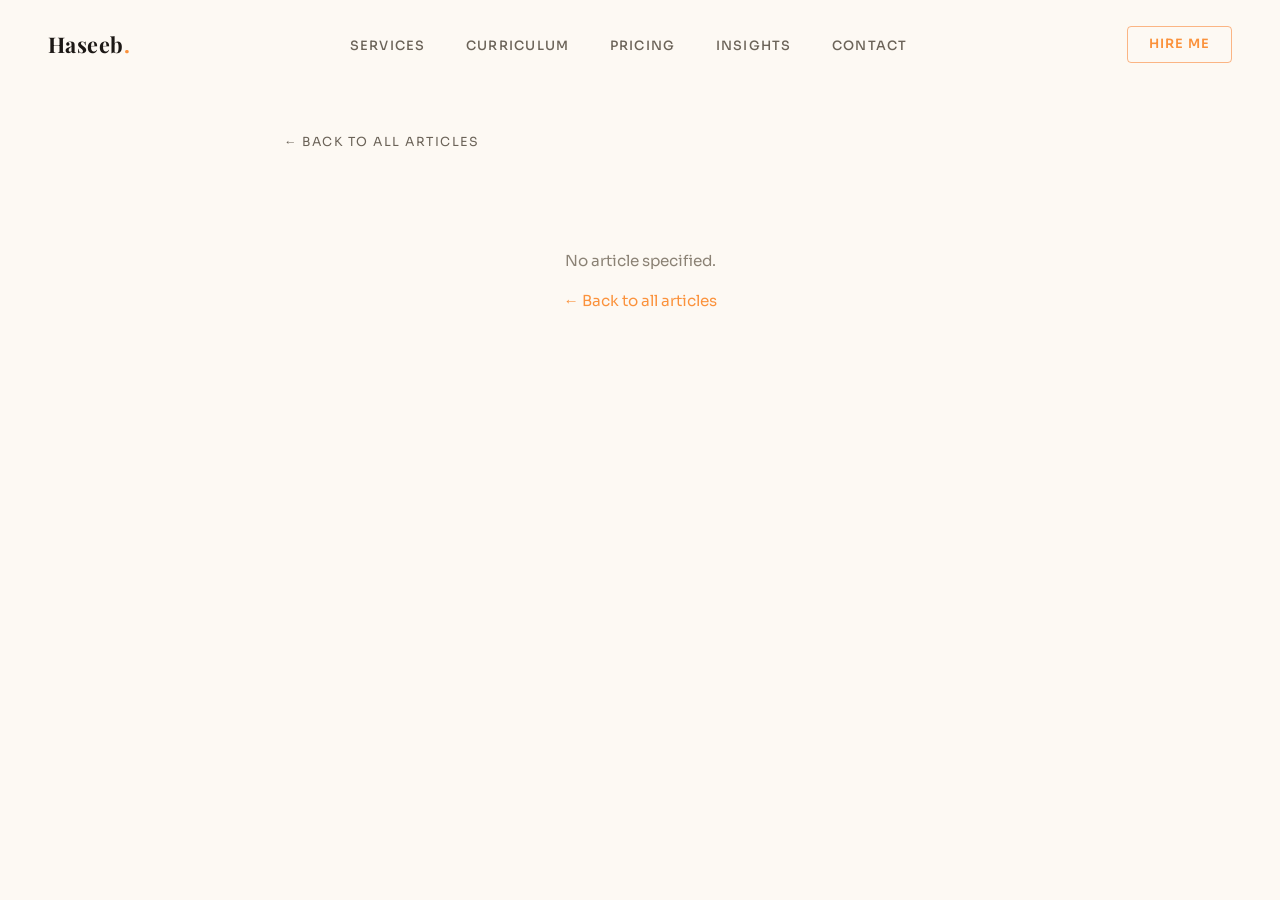
==== commit 4b511cbf: "feat(theme): warm cream/charcoal palette + Lenis on subpages - Switch :root from dark navy to warm i" ====
--- a/article.html
+++ b/article.html
@@ -56,7 +56,7 @@
     }
     .article-teaser {
       margin-top: 3rem; padding: 2rem;
-      background: linear-gradient(140deg, rgba(13,31,60,0.6), rgba(6,13,24,0.4));
+      background: linear-gradient(140deg, rgba(255,250,240,0.7), rgba(237,225,203,0.55));
       border: 1px solid rgba(249,115,22,0.25);
       border-radius: 10px;
     }
--- a/style.css
+++ b/style.css
@@ -1,19 +1,60 @@
 *, *::before, *::after { box-sizing: border-box; margin: 0; padding: 0; }
 
+img, svg, video { max-width: 100%; height: auto; }
+input, select, textarea, button { font-family: inherit; }
+
+/* Prevent iOS Safari zooming inputs on focus when font-size < 16px */
+@media (max-width: 599px) {
+  .auth-form input, .auth-form textarea, .auth-form select,
+  .calc-input-wrap input, .calc-input-wrap select { font-size: 16px; }
+}
+
+.skip-link {
+  position: absolute;
+  left: -9999px;
+  top: 0;
+  z-index: 9999;
+  background: var(--silver-bright);
+  color: var(--bg);
+  padding: 0.75rem 1.25rem;
+  border: 2px solid #f97316;
+  border-radius: 6px;
+  text-decoration: none;
+  font-size: 0.9rem;
+  font-weight: 600;
+}
+.skip-link:focus { left: 1rem; top: 1rem; }
+
+:focus-visible {
+  outline: 2px solid #f97316;
+  outline-offset: 3px;
+  border-radius: 4px;
+}
+
+@media (prefers-reduced-motion: reduce) {
+  *, *::before, *::after {
+    animation-duration: 0.01ms !important;
+    animation-iteration-count: 1 !important;
+    transition-duration: 0.01ms !important;
+    scroll-behavior: auto !important;
+  }
+}
+
     :root {
-      --bg:       #060d18;
-      --bg2:      #0a1628;
-      --bg3:      #0d1f3c;
-      --silver:       #94a3b8;
-      --silver-light: #cbd5e1;
-      --silver-bright:#e2e8f0;
+      --bg:       #fdf9f3;
+      --bg2:      #f7eedf;
+      --bg3:      #ede1cb;
+      --silver:       #6b6358;
+      --silver-light: #3f3933;
+      --silver-bright:#1c1815;
       --blue:         #f97316;
       --blue-light:   #fb923c;
-      --border:       rgba(148,163,184,0.1);
-      --border-h:     rgba(148,163,184,0.28);
-      --glow:         rgba(249,115,22,0.22);
-      --text:         #e2e8f0;
-      --muted:        #64748b;
+      --blue-deep:    #c2410c;
+      --border:       rgba(60,40,20,0.12);
+      --border-h:     rgba(60,40,20,0.25);
+      --glow:         rgba(249,115,22,0.20);
+      --text:         #2a2520;
+      --muted:        #8b8275;
     }
 
     html { scroll-behavior: smooth; }
@@ -28,7 +69,8 @@
 
     ::-webkit-scrollbar { width: 5px; }
     ::-webkit-scrollbar-track { background: var(--bg); }
-    ::-webkit-scrollbar-thumb { background: #1e3a5f; border-radius: 3px; }
+    ::-webkit-scrollbar-thumb { background: var(--bg3); border-radius: 3px; }
+    ::-webkit-scrollbar-thumb:hover { background: var(--blue); }
     ::selection { background: rgba(249,115,22,0.28); }
 
     /* ── NAV ── */
@@ -40,7 +82,7 @@
     }
     nav.scrolled {
       padding: 1rem 3rem;
-      background: rgba(6,13,24,0.88);
+      background: rgba(237,225,203,0.88);
       backdrop-filter: blur(22px);
       border-bottom: 1px solid var(--border);
     }
@@ -64,6 +106,59 @@
     }
     .nav-links a:hover { color: var(--silver-bright); }
     .nav-links a:hover::after { width: 100%; }
+
+    .nav-links .has-dropdown { position: relative; }
+    .nav-links .has-dropdown > a::before {
+      content: ''; display: inline-block;
+      width: 6px; height: 6px;
+      border-right: 1px solid currentColor;
+      border-bottom: 1px solid currentColor;
+      transform: rotate(45deg) translateY(-2px);
+      margin-right: 0.4em; opacity: 0.7;
+      vertical-align: middle;
+    }
+    .nav-dropdown {
+      position: absolute; top: calc(100% + 0.6rem); left: 50%;
+      transform: translateX(-50%) translateY(-6px);
+      min-width: 240px;
+      background: rgba(237,225,203,0.97);
+      border: 1px solid var(--border-h);
+      border-radius: 10px;
+      padding: 0.5rem;
+      list-style: none;
+      box-shadow: 0 16px 40px rgba(60,40,20,0.18);
+      backdrop-filter: blur(10px);
+      opacity: 0; visibility: hidden;
+      transition: opacity 0.2s ease, transform 0.2s ease, visibility 0s linear 0.2s;
+      z-index: 50;
+    }
+    .nav-dropdown::before {
+      content: ''; position: absolute; top: -8px; left: 0; right: 0; height: 8px;
+    }
+    .nav-links .has-dropdown:hover .nav-dropdown,
+    .nav-links .has-dropdown:focus-within .nav-dropdown {
+      opacity: 1; visibility: visible;
+      transform: translateX(-50%) translateY(0);
+      transition-delay: 0s;
+    }
+    .nav-dropdown li { margin: 0; }
+    .nav-dropdown a {
+      display: block;
+      padding: 0.65rem 0.9rem;
+      font-size: 0.78rem;
+      letter-spacing: 0.06em; text-transform: none;
+      color: var(--silver); border-radius: 6px;
+      transition: background 0.18s, color 0.18s;
+    }
+    .nav-dropdown a::after { display: none; }
+    .nav-dropdown a:hover { background: rgba(249,115,22,0.08); color: var(--silver-bright); }
+    .nav-dropdown a small {
+      display: block; font-size: 0.68rem; color: var(--muted);
+      margin-top: 0.15rem; letter-spacing: 0;
+    }
+    .nav-dropdown-divider {
+      height: 1px; background: var(--border); margin: 0.35rem 0;
+    }
     .nav-cta {
       background: transparent; border: 1px solid rgba(249,115,22,0.5);
       color: var(--blue-light); padding: 0.48rem 1.3rem; border-radius: 4px;
@@ -158,7 +253,7 @@
     /* ── PSX TICKER STRIP ── */
     #kse-ticker-wrap {
       position: sticky; top: 64px; z-index: 900;
-      background: rgba(6,13,24,0.97); backdrop-filter: blur(16px);
+      background: rgba(237,225,203,0.97); backdrop-filter: blur(16px);
       border-bottom: 1px solid var(--border);
       display: flex; align-items: center; height: 42px; overflow: hidden;
     }
@@ -178,8 +273,8 @@
     .kse-ticker-scroll::before, .kse-ticker-scroll::after {
       content: ''; position: absolute; top: 0; bottom: 0; width: 40px; z-index: 2; pointer-events: none;
     }
-    .kse-ticker-scroll::before { left: 0; background: linear-gradient(to right, rgba(6,13,24,0.97), transparent); }
-    .kse-ticker-scroll::after  { right: 0; background: linear-gradient(to left, rgba(6,13,24,0.97), transparent); }
+    .kse-ticker-scroll::before { left: 0; background: linear-gradient(to right, rgba(237,225,203,0.97), transparent); }
+    .kse-ticker-scroll::after  { right: 0; background: linear-gradient(to left, rgba(237,225,203,0.97), transparent); }
     .kse-ticker-track {
       display: flex; align-items: center; gap: 0;
       width: max-content; animation: kseTick 45s linear infinite;
@@ -198,10 +293,10 @@
     #sample-analysis { background: var(--bg2); }
     .sa-grid { display: grid; grid-template-columns: 1fr 1fr; gap: 2rem; margin-top: 3rem; }
     .sa-card {
-      background: rgba(6,13,24,0.7); border: 1px solid var(--border);
+      background: rgba(237,225,203,0.7); border: 1px solid var(--border);
       border-radius: 14px; overflow: hidden; transition: all 0.35s;
     }
-    .sa-card:hover { border-color: rgba(249,115,22,0.3); transform: translateY(-4px); box-shadow: 0 20px 50px rgba(0,0,0,0.45); }
+    .sa-card:hover { border-color: rgba(249,115,22,0.3); transform: translateY(-4px); box-shadow: 0 20px 50px rgba(60,40,20,0.12); }
     .sa-card-head {
       padding: 1.2rem 1.5rem; border-bottom: 1px solid var(--border);
       display: flex; align-items: center; gap: 0.8rem;
@@ -213,11 +308,11 @@
     .sa-img-wrap img { width: 100%; display: block; transition: transform 0.5s ease; }
     .sa-img-wrap:hover img { transform: scale(1.03); }
     .sa-overlay {
-      position: absolute; inset: 0; background: rgba(6,13,24,0);
+      position: absolute; inset: 0; background: rgba(237,225,203,0);
       display: flex; align-items: center; justify-content: center; transition: background 0.3s;
     }
-    .sa-img-wrap:hover .sa-overlay { background: rgba(6,13,24,0.22); }
-    .sa-zoom { background: rgba(6,13,24,0.85); border: 1px solid var(--border-h); color: var(--silver-light); padding: 0.45rem 1rem; border-radius: 20px; font-size: 0.7rem; font-weight: 600; opacity: 0; transform: translateY(6px); transition: all 0.3s; }
+    .sa-img-wrap:hover .sa-overlay { background: rgba(237,225,203,0.22); }
+    .sa-zoom { background: rgba(237,225,203,0.85); border: 1px solid var(--border-h); color: var(--silver-light); padding: 0.45rem 1rem; border-radius: 20px; font-size: 0.7rem; font-weight: 600; opacity: 0; transform: translateY(6px); transition: all 0.3s; }
     .sa-img-wrap:hover .sa-zoom { opacity: 1; transform: translateY(0); }
     .sa-card-foot { padding: 1rem 1.5rem; display: flex; gap: 0.5rem; flex-wrap: wrap; }
     .sa-tag { font-size: 0.63rem; font-weight: 600; letter-spacing: 0.08em; text-transform: uppercase; color: var(--blue-light); background: rgba(249,115,22,0.07); border: 1px solid rgba(249,115,22,0.15); padding: 0.18rem 0.6rem; border-radius: 20px; }
@@ -226,7 +321,7 @@
     #before-after { background: var(--bg); }
     .ba-grid { display: grid; grid-template-columns: 1fr auto 1fr; gap: 1.5rem; align-items: start; margin-top: 3rem; }
     .ba-col { background: rgba(8,16,30,0.7); border: 1px solid var(--border); border-radius: 16px; padding: 2rem; }
-    .ba-col.after { border-color: rgba(249,115,22,0.25); background: rgba(13,31,60,0.7); }
+    .ba-col.after { border-color: rgba(249,115,22,0.25); background: rgba(255,250,240,0.7); }
     .ba-head { display: flex; align-items: center; gap: 0.7rem; margin-bottom: 1.5rem; }
     .ba-badge { font-size: 0.62rem; font-weight: 700; letter-spacing: 0.18em; text-transform: uppercase; padding: 0.25rem 0.8rem; border-radius: 20px; }
     .ba-badge.before { background: rgba(239,68,68,0.1); color: #f87171; border: 1px solid rgba(239,68,68,0.2); }
@@ -251,11 +346,11 @@
     #blog { background: var(--bg2); }
     .blog-grid { display: grid; grid-template-columns: repeat(3,1fr); gap: 1.5rem; margin-top: 3rem; }
     .blog-card {
-      background: rgba(6,13,24,0.7); border: 1px solid var(--border);
+      background: rgba(237,225,203,0.7); border: 1px solid var(--border);
       border-radius: 14px; overflow: hidden; transition: all 0.35s;
       display: flex; flex-direction: column; text-decoration: none;
     }
-    .blog-card:hover { border-color: rgba(249,115,22,0.3); transform: translateY(-5px); box-shadow: 0 20px 50px rgba(0,0,0,0.45); }
+    .blog-card:hover { border-color: rgba(249,115,22,0.3); transform: translateY(-5px); box-shadow: 0 20px 50px rgba(60,40,20,0.12); }
     .blog-thumb {
       height: 140px; background: var(--bg3); display: flex; align-items: center;
       justify-content: center; font-size: 3rem; position: relative; overflow: hidden;
@@ -285,7 +380,7 @@
     .ref-title { font-family: 'Playfair Display', serif; font-size: 2rem; font-weight: 700; color: var(--silver-bright); margin-bottom: 0.8rem; }
     .ref-desc { font-size: 0.92rem; color: var(--muted); max-width: 520px; margin: 0 auto 2.5rem; line-height: 1.85; }
     .ref-steps { display: grid; grid-template-columns: repeat(3,1fr); gap: 1.5rem; max-width: 700px; margin: 0 auto 2.5rem; }
-    .ref-step { background: rgba(6,13,24,0.6); border: 1px solid var(--border); border-radius: 12px; padding: 1.4rem; text-align: center; }
+    .ref-step { background: rgba(237,225,203,0.6); border: 1px solid var(--border); border-radius: 12px; padding: 1.4rem; text-align: center; }
     .ref-step-num { font-family: 'Playfair Display', serif; font-size: 1.8rem; font-weight: 700; color: var(--blue-light); margin-bottom: 0.4rem; }
     .ref-step-txt { font-size: 0.78rem; color: var(--muted); line-height: 1.6; }
     .ref-reward {
@@ -301,10 +396,10 @@
     .cert-wrap { display: grid; grid-template-columns: 1fr 1fr; gap: 4rem; align-items: center; margin-top: 3rem; }
     .cert-frame {
       border-radius: 16px; overflow: hidden;
-      background: linear-gradient(135deg, #0a1628, #0d1f3c);
+      background: linear-gradient(135deg, var(--bg2), var(--bg3));
       border: 1px solid rgba(201,168,76,0.3);
       padding: 2.8rem; text-align: center; position: relative;
-      box-shadow: 0 0 60px rgba(201,168,76,0.06), 0 24px 64px rgba(0,0,0,0.5);
+      box-shadow: 0 0 60px rgba(201,168,76,0.06), 0 24px 64px rgba(60,40,20,0.14);
     }
     .cert-frame::before, .cert-frame::after {
       content: ''; position: absolute; inset: 10px; border-radius: 10px;
@@ -356,7 +451,7 @@
     .svc-main { display: grid; grid-template-columns: 1fr 1fr; gap: 1.8rem; margin-bottom: 2rem; }
 
     .card-main {
-      background: rgba(10,22,40,0.55);
+      background: rgba(247,238,223,0.55);
       border: 1px solid var(--border); border-radius: 14px;
       padding: 2.4rem; position: relative; overflow: hidden;
       transition: all 0.4s ease; cursor: default;
@@ -366,7 +461,7 @@
       background: linear-gradient(90deg, transparent, var(--blue), transparent);
       opacity: 0; transition: opacity 0.4s;
     }
-    .card-main:hover { border-color: rgba(249,115,22,0.3); transform: translateY(-5px); background: rgba(13,31,60,0.75); box-shadow: 0 24px 64px rgba(0,0,0,0.45), 0 0 40px var(--glow); }
+    .card-main:hover { border-color: rgba(249,115,22,0.3); transform: translateY(-5px); background: rgba(255,250,240,0.75); box-shadow: 0 24px 64px rgba(60,40,20,0.12), 0 0 40px var(--glow); }
     .card-main:hover::before { opacity: 1; }
 
     .c-icon {
@@ -409,6 +504,20 @@
     /* ── ABOUT ── */
     #about { background: var(--bg2); }
     .about-grid { display: grid; grid-template-columns: 1fr 1.15fr; gap: 5rem; align-items: center; }
+    #about .about-grid + .about-grid { margin-top: 6rem; }
+    .about-grid--reverse { grid-template-columns: 1.15fr 1fr; }
+    .about-grid--reverse .about-img-wrap { order: 2; }
+    .about-grid--reverse .about-txt { order: 1; }
+    .about-grid--reverse .about-deco { right: auto; left: -18px; }
+    .about-img-frame--placeholder {
+      background: linear-gradient(140deg, rgba(255,250,240,0.55), rgba(237,225,203,0.7));
+      border: 1px dashed rgba(249,115,22,0.35);
+    }
+    .about-img-placeholder-text {
+      font-family: 'Sora', sans-serif; font-size: 0.78rem;
+      letter-spacing: 0.18em; text-transform: uppercase;
+      color: var(--silver); opacity: 0.55;
+    }
     .about-img-wrap { position: relative; }
     .about-img-frame {
       border-radius: 16px; overflow: hidden;
@@ -478,14 +587,14 @@
     .avail span { font-size: 0.82rem; color: #86efac; font-weight: 500; }
 
     .form-box {
-      background: rgba(10,22,40,0.6); border: 1px solid var(--border);
+      background: rgba(247,238,223,0.6); border: 1px solid var(--border);
       border-radius: 16px; padding: 2.4rem;
     }
     .form-row { display: grid; grid-template-columns: 1fr 1fr; gap: 1rem; }
     .fg { margin-bottom: 1.2rem; }
     .fg label { display: block; font-size: 0.7rem; font-weight: 600; letter-spacing: 0.12em; text-transform: uppercase; color: var(--silver); margin-bottom: 0.45rem; }
     .fg input, .fg select, .fg textarea {
-      width: 100%; background: rgba(6,13,24,0.8);
+      width: 100%; background: rgba(237,225,203,0.8);
       border: 1px solid var(--border); border-radius: 8px;
       padding: 0.72rem 1rem; color: var(--text);
       font-family: 'Sora', sans-serif; font-size: 0.88rem;
@@ -534,7 +643,7 @@
       gap: 1rem; margin-bottom: 2.5rem;
     }
     .tr-stat-card {
-      background: rgba(6,13,24,0.7); border: 1px solid var(--border);
+      background: rgba(237,225,203,0.7); border: 1px solid var(--border);
       border-radius: 12px; padding: 1.4rem 1.1rem; text-align: center;
       position: relative; overflow: hidden; transition: all 0.35s ease;
     }
@@ -545,7 +654,7 @@
     .tr-stat-card.positive::before { background: linear-gradient(90deg, transparent, #22c55e, transparent); }
     .tr-stat-card.negative::before { background: linear-gradient(90deg, transparent, #ef4444, transparent); }
     .tr-stat-card.neutral::before  { background: linear-gradient(90deg, transparent, var(--blue-light), transparent); }
-    .tr-stat-card:hover { transform: translateY(-4px); border-color: var(--border-h); box-shadow: 0 12px 40px rgba(0,0,0,0.4); }
+    .tr-stat-card:hover { transform: translateY(-4px); border-color: var(--border-h); box-shadow: 0 12px 40px rgba(60,40,20,0.1); }
     .tr-stat-icon { font-size: 1.3rem; margin-bottom: 0.6rem; }
     .tr-stat-num { font-family: 'Playfair Display', serif; font-size: 1.6rem; font-weight: 700; margin-bottom: 0.4rem; line-height: 1; }
     .tr-stat-card.positive .tr-stat-num { color: #4ade80; }
@@ -556,10 +665,10 @@
 
     .tr-charts { display: grid; grid-template-columns: 1fr 1fr; gap: 1.5rem; margin-bottom: 1.5rem; }
     .tr-chart-card {
-      background: rgba(6,13,24,0.7); border: 1px solid var(--border);
+      background: rgba(237,225,203,0.7); border: 1px solid var(--border);
       border-radius: 14px; overflow: hidden; transition: all 0.35s ease;
     }
-    .tr-chart-card:hover { border-color: var(--border-h); box-shadow: 0 16px 48px rgba(0,0,0,0.5); }
+    .tr-chart-card:hover { border-color: var(--border-h); box-shadow: 0 16px 48px rgba(60,40,20,0.14); }
     .tr-chart-label {
       display: flex; align-items: center; gap: 0.6rem;
       padding: 1rem 1.4rem; font-size: 0.72rem; font-weight: 600;
@@ -580,13 +689,13 @@
     .tr-chart-img-wrap:hover img { transform: scale(1.02); filter: brightness(1.05); }
     .tr-chart-overlay {
       position: absolute; inset: 0;
-      background: rgba(6,13,24,0); display: flex;
+      background: rgba(237,225,203,0); display: flex;
       align-items: center; justify-content: center;
       transition: background 0.35s;
     }
-    .tr-chart-img-wrap:hover .tr-chart-overlay { background: rgba(6,13,24,0.25); }
+    .tr-chart-img-wrap:hover .tr-chart-overlay { background: rgba(237,225,203,0.25); }
     .tr-zoom-icon {
-      background: rgba(6,13,24,0.85); border: 1px solid var(--border-h);
+      background: rgba(237,225,203,0.85); border: 1px solid var(--border-h);
       color: var(--silver-light); padding: 0.5rem 1.1rem; border-radius: 20px;
       font-size: 0.72rem; font-weight: 600; letter-spacing: 0.08em;
       opacity: 0; transform: translateY(8px);
@@ -620,7 +729,7 @@
     }
     .lb-close:hover { background: rgba(239,68,68,0.25); border-color: #ef4444; color: #f87171; }
     .lb-caption {
-      background: rgba(6,13,24,0.95); padding: 0.75rem 1.2rem;
+      background: rgba(237,225,203,0.95); padding: 0.75rem 1.2rem;
       font-size: 0.72rem; font-weight: 600; letter-spacing: 0.12em;
       text-transform: uppercase; color: var(--silver);
       border-bottom: 1px solid var(--border);
@@ -631,15 +740,15 @@
     .cur-header { margin-bottom: 3.5rem; }
     .cur-grid { display: grid; grid-template-columns: 1fr 1fr; gap: 2rem; }
     .cur-card {
-      background: rgba(10,22,40,0.6); border: 1px solid var(--border);
+      background: rgba(247,238,223,0.6); border: 1px solid var(--border);
       border-radius: 16px; overflow: hidden; transition: all 0.4s ease;
       display: flex; flex-direction: column;
     }
-    .cur-card:hover { border-color: rgba(249,115,22,0.3); box-shadow: 0 24px 64px rgba(0,0,0,0.45), 0 0 40px var(--glow); }
+    .cur-card:hover { border-color: rgba(249,115,22,0.3); box-shadow: 0 24px 64px rgba(60,40,20,0.12), 0 0 40px var(--glow); }
     .cur-card-head {
       display: flex; align-items: center; gap: 1rem;
       padding: 1.8rem 2rem; border-bottom: 1px solid var(--border);
-      background: rgba(6,13,24,0.5);
+      background: rgba(237,225,203,0.5);
     }
     .cur-card-icon {
       width: 50px; height: 50px; border-radius: 12px; flex-shrink: 0;
@@ -686,7 +795,7 @@
       display: flex; align-items: center; gap: 0.35rem;
     }
     .pkg-timer-block {
-      background: rgba(6,13,24,0.8); border: 1px solid rgba(249,115,22,0.2);
+      background: rgba(237,225,203,0.8); border: 1px solid rgba(249,115,22,0.2);
       border-radius: 8px; padding: 0.5rem 0.7rem; text-align: center; min-width: 52px;
     }
     .pkg-timer-num {
@@ -702,10 +811,10 @@
       border-radius: 16px; overflow: hidden; position: relative;
       transition: all 0.4s ease; display: flex; flex-direction: column;
     }
-    .pkg-card:hover { transform: translateY(-6px); box-shadow: 0 24px 64px rgba(0,0,0,0.5), 0 0 40px var(--glow); border-color: rgba(249,115,22,0.3); }
+    .pkg-card:hover { transform: translateY(-6px); box-shadow: 0 24px 64px rgba(60,40,20,0.14), 0 0 40px var(--glow); border-color: rgba(249,115,22,0.3); }
     .pkg-card.featured {
       border-color: rgba(249,115,22,0.4);
-      background: rgba(13,31,60,0.8);
+      background: rgba(255,250,240,0.8);
       box-shadow: 0 0 40px rgba(249,115,22,0.1);
     }
     .pkg-badge {
@@ -753,7 +862,7 @@
 
     /* Mentorship addon */
     .mentorship-card {
-      background: rgba(6,13,24,0.6); border: 1px solid rgba(249,115,22,0.18);
+      background: rgba(237,225,203,0.6); border: 1px solid rgba(249,115,22,0.18);
       border-radius: 16px; padding: 2rem 2.4rem;
       display: grid; grid-template-columns: 1fr auto; gap: 2rem; align-items: center;
       position: relative; overflow: hidden;
@@ -764,7 +873,7 @@
     }
     .mentorship-plans { display: flex; gap: 1rem; margin-top: 1rem; }
     .mp-card {
-      background: rgba(10,22,40,0.8); border: 1px solid var(--border);
+      background: rgba(247,238,223,0.8); border: 1px solid var(--border);
       border-radius: 10px; padding: 1rem 1.2rem; flex: 1; transition: all 0.3s;
     }
     .mp-card:hover { border-color: rgba(249,115,22,0.3); transform: translateY(-2px); }
@@ -776,14 +885,14 @@
     /* Payment Methods */
     .payment-strip {
       margin-top: 2rem; padding: 1.4rem 2rem;
-      background: rgba(6,13,24,0.5); border: 1px solid var(--border);
+      background: rgba(237,225,203,0.5); border: 1px solid var(--border);
       border-radius: 12px; display: flex; align-items: center; gap: 1.5rem; flex-wrap: wrap;
     }
     .payment-label { font-size: 0.65rem; font-weight: 700; letter-spacing: 0.18em; text-transform: uppercase; color: var(--muted); flex-shrink: 0; }
     .payment-methods { display: flex; gap: 0.7rem; flex-wrap: wrap; }
     .pay-method {
       display: flex; align-items: center; gap: 0.45rem;
-      background: rgba(255,255,255,0.04); border: 1px solid var(--border);
+      background: rgba(60,40,20,0.04); border: 1px solid var(--border);
       border-radius: 7px; padding: 0.4rem 0.85rem;
       font-size: 0.72rem; font-weight: 600; color: var(--silver);
       transition: all 0.3s;
@@ -848,7 +957,7 @@
     }
     .popup-close {
       position: absolute; top: 1rem; right: 1rem;
-      background: rgba(255,255,255,0.05); border: 1px solid var(--border);
+      background: rgba(60,40,20,0.05); border: 1px solid var(--border);
       color: var(--muted); width: 30px; height: 30px; border-radius: 50%;
       font-size: 0.8rem; cursor: pointer; display: flex; align-items: center;
       justify-content: center; transition: all 0.25s;
@@ -863,7 +972,7 @@
     .popup-perk .pp-chk { color: #4ade80; font-weight: 700; flex-shrink: 0; }
     .popup-input-row { display: flex; gap: 0.7rem; }
     .popup-input {
-      flex: 1; background: rgba(6,13,24,0.8); border: 1px solid var(--border);
+      flex: 1; background: rgba(237,225,203,0.8); border: 1px solid var(--border);
       border-radius: 8px; padding: 0.75rem 1rem; color: var(--text);
       font-family: 'Sora', sans-serif; font-size: 0.85rem; outline: none;
       transition: border-color 0.3s;
@@ -887,7 +996,7 @@
     .tst-founding { display: flex; flex-direction: column; gap: 2rem; }
     .founding-badge {
       position: relative; overflow: hidden;
-      background: rgba(6,13,24,0.7); border: 1px solid rgba(249,115,22,0.2);
+      background: rgba(237,225,203,0.7); border: 1px solid rgba(249,115,22,0.2);
       border-radius: 20px; padding: 3rem; text-align: center;
     }
     .founding-glow {
@@ -907,7 +1016,7 @@
     .fp-check { color: #4ade80; font-weight: 700; flex-shrink: 0; margin-top: 0.05rem; }
     .tst-placeholder-row { display: grid; grid-template-columns: repeat(3,1fr); gap: 1.4rem; }
     .tst-placeholder {
-      background: rgba(6,13,24,0.6); border: 1px dashed rgba(148,163,184,0.15);
+      background: rgba(237,225,203,0.6); border: 1px dashed rgba(148,163,184,0.15);
       border-radius: 14px; padding: 1.6rem; transition: all 0.35s;
     }
     .tst-placeholder:hover { border-color: rgba(249,115,22,0.25); transform: translateY(-3px); }
@@ -951,13 +1060,13 @@
     }
     .hiw-icon {
       width: 68px; height: 68px; border-radius: 50%; flex-shrink: 0;
-      background: rgba(10,22,40,0.8); border: 1px solid var(--border);
+      background: rgba(247,238,223,0.8); border: 1px solid var(--border);
       display: flex; align-items: center; justify-content: center;
       font-size: 1.6rem; margin-bottom: 1.4rem; position: relative; z-index: 1;
       transition: all 0.4s ease; box-shadow: 0 0 0 6px var(--bg);
     }
     .hiw-step:hover .hiw-icon {
-      border-color: rgba(249,115,22,0.5); background: rgba(13,31,60,0.9);
+      border-color: rgba(249,115,22,0.5); background: rgba(255,250,240,0.9);
       box-shadow: 0 0 0 6px var(--bg), 0 0 30px var(--glow);
       transform: scale(1.1);
     }
@@ -969,7 +1078,7 @@
     .hiw-action {
       font-size: 0.72rem; font-weight: 600; letter-spacing: 0.08em;
       color: var(--blue-light); text-decoration: none; text-transform: uppercase;
-      border-bottom: 1px solid rgba(96,165,250,0.3); padding-bottom: 1px;
+      border-bottom: 1px solid rgba(249,115,22,0.3); padding-bottom: 1px;
       transition: all 0.3s;
     }
     .hiw-action:hover { color: var(--silver-bright); border-color: var(--silver-bright); }
@@ -989,7 +1098,7 @@
     .f-socials { display: flex; gap: 0.6rem; }
     .f-social-btn {
       width: 38px; height: 38px; border-radius: 9px;
-      background: rgba(255,255,255,0.04); border: 1px solid var(--border);
+      background: rgba(60,40,20,0.04); border: 1px solid var(--border);
       display: flex; align-items: center; justify-content: center;
       color: var(--muted); transition: all 0.3s; text-decoration: none;
     }
@@ -1062,7 +1171,7 @@
     /* ── CARD SHIMMER ── */
     .card-main::after {
       content: ''; position: absolute; inset: 0;
-      background: linear-gradient(105deg, transparent 40%, rgba(255,255,255,0.025) 50%, transparent 60%);
+      background: linear-gradient(105deg, transparent 40%, rgba(60,40,20,0.03) 50%, transparent 60%);
       transform: translateX(-100%); transition: transform 0.6s ease; pointer-events: none;
     }
     .card-main:hover::after { transform: translateX(100%); }
@@ -1075,7 +1184,7 @@
     }
     .cursor-ring {
       position: fixed; width: 30px; height: 30px;
-      border: 1.5px solid rgba(96,165,250,0.45); border-radius: 50%;
+      border: 1.5px solid rgba(249,115,22,0.45); border-radius: 50%;
       pointer-events: none; z-index: 9998;
       transform: translate(-50%,-50%); transition: border-color 0.25s, transform 0.12s;
     }
@@ -1089,7 +1198,7 @@
     }
     .orb-1 { width: 420px; height: 420px; background: #c2410c; top: 5%; left: 8%; --dur: 10s; }
     .orb-2 { width: 280px; height: 280px; background: #ea580c; top: 45%; right: 5%; --dur: 13s; animation-delay: -4s; }
-    .orb-3 { width: 180px; height: 180px; background: #3b82f6; bottom: 15%; left: 38%; --dur: 8s; animation-delay: -6s; }
+    .orb-3 { width: 180px; height: 180px; background: #fb923c; bottom: 15%; left: 38%; --dur: 8s; animation-delay: -6s; }
     @keyframes orbFloat {
       0%,100% { transform: translate(0,0); }
       30%      { transform: translate(18px,-28px); }
@@ -1108,7 +1217,7 @@
     /* ── COMPANY BADGE ── */
     .company-badge {
       display: flex; align-items: center; gap: 1.1rem;
-      background: rgba(10,22,40,0.7);
+      background: rgba(247,238,223,0.7);
       border: 1px solid var(--border);
       border-radius: 12px; padding: 1rem 1.4rem;
       margin-bottom: 1.8rem; position: relative; overflow: hidden;
@@ -1120,12 +1229,12 @@
     }
     .company-badge:hover {
       border-color: rgba(249,115,22,0.3);
-      box-shadow: 0 8px 32px rgba(0,0,0,0.3), 0 0 20px rgba(249,115,22,0.08);
+      box-shadow: 0 8px 32px rgba(60,40,20,0.08), 0 0 20px rgba(249,115,22,0.08);
     }
     .company-logo-wrap {
       width: 52px; height: 52px; border-radius: 10px;
-      background: rgba(255,255,255,0.04);
-      border: 1px solid rgba(255,255,255,0.07);
+      background: rgba(60,40,20,0.04);
+      border: 1px solid rgba(60,40,20,0.08);
       display: flex; align-items: center; justify-content: center;
       flex-shrink: 0; overflow: hidden; padding: 6px;
     }
@@ -1137,11 +1246,24 @@
     .company-link:hover { color: var(--blue-light); }
     .company-arrow { color: var(--muted); font-size: 0.9rem; transition: all 0.3s; flex-shrink: 0; }
     .company-badge:hover .company-arrow { color: var(--blue-light); transform: translate(2px, -2px); }
+    .company-badge--past { opacity: 0.85; }
+    .company-badge--past::before {
+      background: linear-gradient(90deg, transparent, rgba(160,180,210,0.25), transparent);
+    }
+    .company-badge--past:hover { border-color: rgba(160,180,210,0.25); box-shadow: none; }
+    .company-badge--past .company-role { color: var(--silver); }
+    .company-logo-wrap--initials {
+      font-family: 'Playfair Display', serif;
+      font-size: 0.95rem; font-weight: 700;
+      letter-spacing: 0.05em;
+      color: var(--silver-bright);
+      background: linear-gradient(140deg, rgba(255,250,240,0.7), rgba(237,225,203,0.55));
+    }
 
     /* ── FOOTER COMPANY ── */
     .f-company {
       display: flex; align-items: center; gap: 0.6rem;
-      background: rgba(255,255,255,0.03);
+      background: rgba(60,40,20,0.04);
       border: 1px solid var(--border); border-radius: 8px;
       padding: 0.5rem 0.9rem;
     }
@@ -1180,8 +1302,11 @@
     @media(max-width:960px) {
       .svc-main { grid-template-columns: 1fr; }
       .svc-sub { grid-template-columns: 1fr 1fr; }
-      .about-grid { grid-template-columns: 1fr; gap: 3rem; }
+      .about-grid, .about-grid--reverse { grid-template-columns: 1fr; gap: 3rem; }
+      .about-grid--reverse .about-img-wrap { order: 1; }
+      .about-grid--reverse .about-txt { order: 2; }
       .about-img-wrap { max-width: 320px; margin: 0 auto; }
+      #about .about-grid + .about-grid { margin-top: 3.5rem; }
       .contact-grid { grid-template-columns: 1fr; gap: 3rem; }
       .stats-grid { grid-template-columns: repeat(2,1fr); }
       .tr-stats { grid-template-columns: repeat(3,1fr); }
@@ -1215,7 +1340,7 @@
       .hamburger { display: flex; }
       .nav-links {
         position: fixed; top: 0; right: -100%; width: 280px; height: 100vh;
-        background: rgba(6,13,24,0.98); backdrop-filter: blur(20px);
+        background: rgba(237,225,203,0.98); backdrop-filter: blur(20px);
         flex-direction: column; justify-content: center; align-items: center;
         gap: 2.5rem; transition: right 0.4s ease; border-left: 1px solid var(--border);
         margin: 0; padding: 0; z-index: 1000;
@@ -1224,6 +1349,17 @@
       .nav-links a { font-size: 1rem; letter-spacing: 0.1em; }
       .mobile-only-cta { display: block; margin-top: 1rem; }
       .nav-cta { display: none; }
+      .nav-links .has-dropdown > a::before { display: none; }
+      .nav-dropdown {
+        position: static; transform: none;
+        opacity: 1; visibility: visible;
+        background: transparent; border: 0;
+        box-shadow: none; padding: 0.4rem 0 0.4rem 1rem;
+        min-width: 0; backdrop-filter: none;
+      }
+      .nav-dropdown a { font-size: 0.85rem; padding: 0.45rem 0; color: var(--muted); }
+      .nav-dropdown a small { display: none; }
+      .nav-dropdown-divider { display: none; }
       
       .hamburger.active .bar:nth-child(1) { transform: translateY(7px) rotate(45deg); }
       .hamburger.active .bar:nth-child(2) { opacity: 0; }
@@ -1312,7 +1448,7 @@
   padding: 0.45rem 0.9rem;
   border: 1px solid var(--border-h);
   border-radius: 999px;
-  background: rgba(13,31,60,0.5);
+  background: rgba(255,250,240,0.5);
 }
 .nav-account-name {
   font-size: 0.78rem; color: var(--silver-bright); font-weight: 600;
@@ -1342,11 +1478,11 @@
   position: relative;
   width: min(440px, 100%);
   max-height: 92vh; overflow-y: auto;
-  background: linear-gradient(160deg, #0a1628 0%, #060d18 100%);
+  background: linear-gradient(160deg, var(--bg2) 0%, var(--bg3) 100%);
   border: 1px solid var(--border-h);
   border-radius: 14px;
   padding: 2.2rem 2rem 2rem;
-  box-shadow: 0 30px 80px rgba(0,0,0,0.6), 0 0 0 1px rgba(249,115,22,0.06);
+  box-shadow: 0 30px 80px rgba(60,40,20,0.18), 0 0 0 1px rgba(249,115,22,0.06);
   transform: scale(0.96) translateY(10px);
   transition: transform 0.35s cubic-bezier(.2,.9,.3,1.2);
 }
@@ -1376,7 +1512,7 @@
 
 .auth-tabs {
   display: grid; grid-template-columns: 1fr 1fr;
-  background: rgba(13,31,60,0.5);
+  background: rgba(255,250,240,0.5);
   border: 1px solid var(--border);
   border-radius: 10px; padding: 4px;
   margin-bottom: 1.5rem;
@@ -1403,7 +1539,7 @@
 .auth-form .auth-opt { color: var(--muted); font-weight: 400; text-transform: none; letter-spacing: 0; }
 .auth-form input {
   width: 100%;
-  background: rgba(13,31,60,0.4);
+  background: rgba(255,250,240,0.4);
   border: 1px solid var(--border);
   border-radius: 8px;
   padding: 0.78rem 0.9rem;
@@ -1415,7 +1551,7 @@
 .auth-form input:focus {
   outline: 0;
   border-color: var(--blue);
-  background: rgba(13,31,60,0.7);
+  background: rgba(255,250,240,0.7);
   box-shadow: 0 0 0 3px rgba(249,115,22,0.14);
 }
 .auth-form .form-row {
@@ -1455,6 +1591,50 @@
 .auth-switch a { color: var(--blue-light); text-decoration: none; font-weight: 600; }
 .auth-switch a:hover { text-decoration: underline; }
 
+.auth-google {
+  width: 100%;
+  display: flex; align-items: center; justify-content: center; gap: 0.6rem;
+  padding: 0.85rem 1rem;
+  background: #fff;
+  color: #1f2937;
+  border: 1px solid rgba(255,255,255,0.12);
+  border-radius: 10px;
+  font-family: 'Sora', sans-serif;
+  font-size: 0.85rem; font-weight: 600;
+  cursor: pointer;
+  transition: transform 0.18s ease, box-shadow 0.18s ease, opacity 0.18s ease;
+}
+.auth-google:hover { transform: translateY(-1px); box-shadow: 0 8px 24px rgba(60,40,20,0.09); }
+.auth-google:disabled { opacity: 0.6; cursor: not-allowed; transform: none; }
+.auth-divider {
+  display: flex; align-items: center; gap: 0.8rem;
+  margin: 1rem 0;
+  color: var(--muted); font-size: 0.7rem;
+  letter-spacing: 0.18em; text-transform: uppercase;
+}
+.auth-divider::before, .auth-divider::after {
+  content: ''; flex: 1; height: 1px;
+  background: var(--border);
+}
+.auth-forgot {
+  text-align: right;
+  margin: -0.4rem 0 0.6rem;
+  font-size: 0.78rem;
+}
+.auth-forgot a { color: var(--blue-light); text-decoration: none; }
+.auth-forgot a:hover { text-decoration: underline; }
+.auth-info {
+  font-size: 0.78rem;
+  color: #5fd39a;
+  background: rgba(95,211,154,0.08);
+  border: 1px solid rgba(95,211,154,0.25);
+  border-radius: 8px;
+  padding: 0.6rem 0.8rem;
+  margin-bottom: 0.6rem;
+  display: none;
+}
+.auth-info.show { display: block; }
+
 @media (max-width: 540px) {
   .auth-box { padding: 1.8rem 1.3rem 1.5rem; }
   .auth-form .form-row { grid-template-columns: 1fr; }
